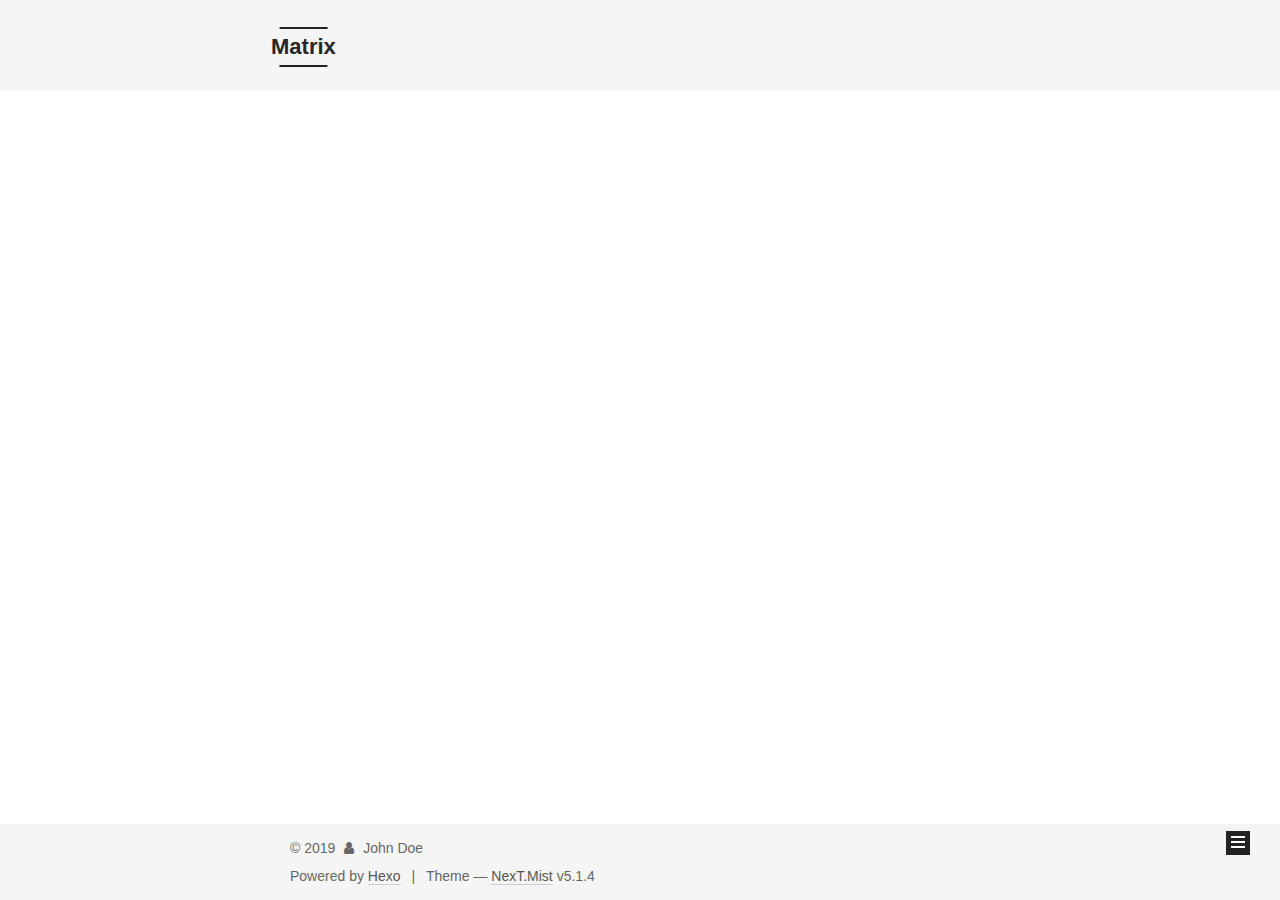
==== archives/index.html @ 1a1812d6 "Site updated: 2019-12-12 19:59:05" ====
<!DOCTYPE html>



  


<html class="theme-next mist use-motion" lang="en">
<head>
  <meta charset="UTF-8"/>
<meta http-equiv="X-UA-Compatible" content="IE=edge" />
<meta name="viewport" content="width=device-width, initial-scale=1, maximum-scale=1"/>
<meta name="theme-color" content="#222">









<meta http-equiv="Cache-Control" content="no-transform" />
<meta http-equiv="Cache-Control" content="no-siteapp" />
















  
  
  <link href="/lib/fancybox/source/jquery.fancybox.css?v=2.1.5" rel="stylesheet" type="text/css" />







<link href="/lib/font-awesome/css/font-awesome.min.css?v=4.6.2" rel="stylesheet" type="text/css" />

<link href="/css/main.css?v=5.1.4" rel="stylesheet" type="text/css" />


  <link rel="apple-touch-icon" sizes="180x180" href="/images/apple-touch-icon-next.png?v=5.1.4">


  <link rel="icon" type="image/png" sizes="32x32" href="/images/favicon-32x32-next.png?v=5.1.4">


  <link rel="icon" type="image/png" sizes="16x16" href="/images/favicon-16x16-next.png?v=5.1.4">


  <link rel="mask-icon" href="/images/logo.svg?v=5.1.4" color="#222">





  <meta name="keywords" content="Hexo, NexT" />










<meta property="og:type" content="website">
<meta property="og:title" content="Matrix">
<meta property="og:url" content="http:&#x2F;&#x2F;yoursite.com&#x2F;archives&#x2F;index.html">
<meta property="og:site_name" content="Matrix">
<meta property="article:author" content="John Doe">
<meta name="twitter:card" content="summary">



<script type="text/javascript" id="hexo.configurations">
  var NexT = window.NexT || {};
  var CONFIG = {
    root: '/',
    scheme: 'Mist',
    version: '5.1.4',
    sidebar: {"position":"left","display":"post","offset":12,"b2t":false,"scrollpercent":false,"onmobile":false},
    fancybox: true,
    tabs: true,
    motion: {"enable":true,"async":false,"transition":{"post_block":"fadeIn","post_header":"slideDownIn","post_body":"slideDownIn","coll_header":"slideLeftIn","sidebar":"slideUpIn"}},
    duoshuo: {
      userId: '0',
      author: 'Author'
    },
    algolia: {
      applicationID: '',
      apiKey: '',
      indexName: '',
      hits: {"per_page":10},
      labels: {"input_placeholder":"Search for Posts","hits_empty":"We didn't find any results for the search: ${query}","hits_stats":"${hits} results found in ${time} ms"}
    }
  };
</script>



  <link rel="canonical" href="http://yoursite.com/archives/"/>





  <title>Archive | Matrix</title>
  








<meta name="generator" content="Hexo 4.1.0"></head>

<body itemscope itemtype="http://schema.org/WebPage" lang="en">

  
  
    
  

  <div class="container sidebar-position-left page-archive">
    <div class="headband"></div>

    <header id="header" class="header" itemscope itemtype="http://schema.org/WPHeader">
      <div class="header-inner"><div class="site-brand-wrapper">
  <div class="site-meta ">
    

    <div class="custom-logo-site-title">
      <a href="/"  class="brand" rel="start">
        <span class="logo-line-before"><i></i></span>
        <span class="site-title">Matrix</span>
        <span class="logo-line-after"><i></i></span>
      </a>
    </div>
      
        <p class="site-subtitle"></p>
      
  </div>

  <div class="site-nav-toggle">
    <button>
      <span class="btn-bar"></span>
      <span class="btn-bar"></span>
      <span class="btn-bar"></span>
    </button>
  </div>
</div>

<nav class="site-nav">
  

  
    <ul id="menu" class="menu">
      
        
        <li class="menu-item menu-item-home">
          <a href="/%20" rel="section">
            
              <i class="menu-item-icon fa fa-fw fa-home"></i> <br />
            
            Home
          </a>
        </li>
      
        
        <li class="menu-item menu-item-archives">
          <a href="/archives/%20" rel="section">
            
              <i class="menu-item-icon fa fa-fw fa-archive"></i> <br />
            
            Archives
          </a>
        </li>
      

      
    </ul>
  

  
</nav>



 </div>
    </header>

    <main id="main" class="main">
      <div class="main-inner">
        <div class="content-wrap">
          <div id="content" class="content">
            

  
  
  
  <div class="post-block archive">
    <div id="posts" class="posts-collapse">
      <span class="archive-move-on"></span>

      <span class="archive-page-counter">
        
        
        
          
        
        Um..! 1 post. Keep on posting.
      </span>

      

        
        
        

        
          
          <div class="collection-title">
            <h1 class="archive-year" id="archive-year-2019">2019</h1>
          </div>
        
        

        

  <article class="post post-type-normal" itemscope itemtype="http://schema.org/Article">
    <header class="post-header">

      <h2 class="post-title">
        
            <a class="post-title-link" href="/2019/12/11/hello-world/" itemprop="url">
              
                <span itemprop="name">Hello World</span>
              
            </a>
        
      </h2>

      <div class="post-meta">
        <time class="post-time" itemprop="dateCreated"
              datetime="2019-12-11T21:10:09+08:00"
              content="2019-12-11" >
          12-11
        </time>
      </div>

    </header>
  </article>



      

    </div>
  </div>
  
  
  

  



          </div>
          


          

        </div>
        
          
  
  <div class="sidebar-toggle">
    <div class="sidebar-toggle-line-wrap">
      <span class="sidebar-toggle-line sidebar-toggle-line-first"></span>
      <span class="sidebar-toggle-line sidebar-toggle-line-middle"></span>
      <span class="sidebar-toggle-line sidebar-toggle-line-last"></span>
    </div>
  </div>

  <aside id="sidebar" class="sidebar">
    
    <div class="sidebar-inner">

      

      

      <section class="site-overview-wrap sidebar-panel sidebar-panel-active">
        <div class="site-overview">
          <div class="site-author motion-element" itemprop="author" itemscope itemtype="http://schema.org/Person">
            
              <p class="site-author-name" itemprop="name">John Doe</p>
              <p class="site-description motion-element" itemprop="description"></p>
          </div>

          <nav class="site-state motion-element">

            
              <div class="site-state-item site-state-posts">
              
                <a href="/archives/%20%7C%7C%20archive">
              
                  <span class="site-state-item-count">1</span>
                  <span class="site-state-item-name">posts</span>
                </a>
              </div>
            

            

            

          </nav>

          

          

          
          

          
          

          

        </div>
      </section>

      

      

    </div>
  </aside>


        
      </div>
    </main>

    <footer id="footer" class="footer">
      <div class="footer-inner">
        <div class="copyright">&copy; <span itemprop="copyrightYear">2019</span>
  <span class="with-love">
    <i class="fa fa-user"></i>
  </span>
  <span class="author" itemprop="copyrightHolder">John Doe</span>

  
</div>


  <div class="powered-by">Powered by <a class="theme-link" target="_blank" href="https://hexo.io">Hexo</a></div>



  <span class="post-meta-divider">|</span>



  <div class="theme-info">Theme &mdash; <a class="theme-link" target="_blank" href="https://github.com/iissnan/hexo-theme-next">NexT.Mist</a> v5.1.4</div>




        







        
      </div>
    </footer>

    
      <div class="back-to-top">
        <i class="fa fa-arrow-up"></i>
        
      </div>
    

    

  </div>

  

<script type="text/javascript">
  if (Object.prototype.toString.call(window.Promise) !== '[object Function]') {
    window.Promise = null;
  }
</script>









  












  
  
    <script type="text/javascript" src="/lib/jquery/index.js?v=2.1.3"></script>
  

  
  
    <script type="text/javascript" src="/lib/fastclick/lib/fastclick.min.js?v=1.0.6"></script>
  

  
  
    <script type="text/javascript" src="/lib/jquery_lazyload/jquery.lazyload.js?v=1.9.7"></script>
  

  
  
    <script type="text/javascript" src="/lib/velocity/velocity.min.js?v=1.2.1"></script>
  

  
  
    <script type="text/javascript" src="/lib/velocity/velocity.ui.min.js?v=1.2.1"></script>
  

  
  
    <script type="text/javascript" src="/lib/fancybox/source/jquery.fancybox.pack.js?v=2.1.5"></script>
  


  


  <script type="text/javascript" src="/js/src/utils.js?v=5.1.4"></script>

  <script type="text/javascript" src="/js/src/motion.js?v=5.1.4"></script>



  
  

  

  


  <script type="text/javascript" src="/js/src/bootstrap.js?v=5.1.4"></script>



  


  




	





  





  












  





  

  

  

  
  

  

  

  

</body>
</html>
---- css/main.css ----
/* normalize.css v3.0.2 | MIT License | git.io/normalize */
html {
  font-family: sans-serif; /* 1 */
  -ms-text-size-adjust: 100%; /* 2 */
  -webkit-text-size-adjust: 100%; /* 2 */
}
body {
  margin: 0;
}
article,
aside,
details,
figcaption,
figure,
footer,
header,
hgroup,
main,
menu,
nav,
section,
summary {
  display: block;
}
audio,
canvas,
progress,
video {
  display: inline-block; /* 1 */
  vertical-align: baseline; /* 2 */
}
audio:not([controls]) {
  display: none;
  height: 0;
}
[hidden],
template {
  display: none;
}
a {
  background-color: transparent;
}
a:active,
a:hover {
  outline: 0;
}
abbr[title] {
  border-bottom: 1px dotted;
}
b,
strong {
  font-weight: bold;
}
dfn {
  font-style: italic;
}
h1 {
  font-size: 2em;
  margin: 0.67em 0;
}
mark {
  background: #ff0;
  color: #000;
}
small {
  font-size: 80%;
}
sub,
sup {
  font-size: 75%;
  line-height: 0;
  position: relative;
  vertical-align: baseline;
}
sup {
  top: -0.5em;
}
sub {
  bottom: -0.25em;
}
img {
  border: 0;
}
svg:not(:root) {
  overflow: hidden;
}
figure {
  margin: 1em 40px;
}
hr {
  -moz-box-sizing: content-box;
  box-sizing: content-box;
  height: 0;
}
pre {
  overflow: auto;
}
code,
kbd,
pre,
samp {
  font-family: monospace, monospace;
  font-size: 1em;
}
button,
input,
optgroup,
select,
textarea {
  color: inherit; /* 1 */
  font: inherit; /* 2 */
  margin: 0; /* 3 */
}
button {
  overflow: visible;
}
button,
select {
  text-transform: none;
}
button,
html input[type="button"],
input[type="reset"],
input[type="submit"] {
  -webkit-appearance: button; /* 2 */
  cursor: pointer; /* 3 */
}
button[disabled],
html input[disabled] {
  cursor: default;
}
button::-moz-focus-inner,
input::-moz-focus-inner {
  border: 0;
  padding: 0;
}
input {
  line-height: normal;
}
input[type="checkbox"],
input[type="radio"] {
  box-sizing: border-box; /* 1 */
  padding: 0; /* 2 */
}
input[type="number"]::-webkit-inner-spin-button,
input[type="number"]::-webkit-outer-spin-button {
  height: auto;
}
input[type="search"] {
  -webkit-appearance: textfield; /* 1 */
  -moz-box-sizing: content-box;
  -webkit-box-sizing: content-box; /* 2 */
  box-sizing: content-box;
}
input[type="search"]::-webkit-search-cancel-button,
input[type="search"]::-webkit-search-decoration {
  -webkit-appearance: none;
}
fieldset {
  border: 1px solid #c0c0c0;
  margin: 0 2px;
  padding: 0.35em 0.625em 0.75em;
}
legend {
  border: 0; /* 1 */
  padding: 0; /* 2 */
}
textarea {
  overflow: auto;
}
optgroup {
  font-weight: bold;
}
table {
  border-collapse: collapse;
  border-spacing: 0;
}
td,
th {
  padding: 0;
}
::selection {
  background: #262a30;
  color: #fff;
}
body {
  position: relative;
  font-family: 'Lato', "PingFang SC", "Microsoft YaHei", sans-serif;
  font-size: 14px;
  line-height: 2;
  color: #555;
  background: #fff;
}
@media (max-width: 767px) {
  body {
    padding-right: 0 !important;
  }
}
@media (min-width: 768px) and (max-width: 991px) {
  body {
    padding-right: 0 !important;
  }
}
@media (min-width: 1600px) {
  body {
    font-size: 16px;
  }
}
h1,
h2,
h3,
h4,
h5,
h6 {
  margin: 0;
  padding: 0;
  font-weight: bold;
  line-height: 1.5;
  font-family: 'Lato', "PingFang SC", "Microsoft YaHei", sans-serif;
}
h2,
h3,
h4,
h5,
h6 {
  margin: 20px 0 15px;
}
h1 {
  font-size: 24px;
}
@media (max-width: 767px) {
  h1 {
    font-size: 20px;
  }
}
h2 {
  font-size: 22px;
}
@media (max-width: 767px) {
  h2 {
    font-size: 18px;
  }
}
h3 {
  font-size: 20px;
}
@media (max-width: 767px) {
  h3 {
    font-size: 16px;
  }
}
h4 {
  font-size: 18px;
}
@media (max-width: 767px) {
  h4 {
    font-size: 14px;
  }
}
h5 {
  font-size: 16px;
}
@media (max-width: 767px) {
  h5 {
    font-size: 12px;
  }
}
h6 {
  font-size: 14px;
}
@media (max-width: 767px) {
  h6 {
    font-size: 10px;
  }
}
p {
  margin: 0 0 20px 0;
}
a {
  color: #555;
  text-decoration: none;
  outline: none;
  border-bottom: 1px solid #999;
  word-wrap: break-word;
}
a:hover {
  color: #222;
  border-bottom-color: #222;
}
blockquote {
  margin: 0;
  padding: 0;
}
img {
  display: block;
  margin: auto;
  max-width: 100%;
  height: auto;
}
hr {
  margin: 40px 0;
  height: 3px;
  border: none;
  background-color: #ddd;
  background-image: repeating-linear-gradient(-45deg, #fff, #fff 4px, transparent 4px, transparent 8px);
}
blockquote {
  padding: 0 15px;
  color: #666;
  border-left: 4px solid #ddd;
}
blockquote cite::before {
  content: "-";
  padding: 0 5px;
}
dt {
  font-weight: 700;
}
dd {
  margin: 0;
  padding: 0;
}
kbd {
  border: 1px solid #ccc;
  border-radius: 0.2em;
  box-shadow: 0.1em 0.1em 0.2em rgba(0,0,0,0.1);
  background-color: #f9f9f9;
  font-family: inherit;
  background-image: -webkit-linear-gradient(top, #eee, #fff, #eee);
  padding: 0.1em 0.3em;
  white-space: nowrap;
}
.text-left {
  text-align: left;
}
.text-center {
  text-align: center;
}
.text-right {
  text-align: right;
}
.text-justify {
  text-align: justify;
}
.text-nowrap {
  white-space: nowrap;
}
.text-lowercase {
  text-transform: lowercase;
}
.text-uppercase {
  text-transform: uppercase;
}
.text-capitalize {
  text-transform: capitalize;
}
.center-block {
  display: block;
  margin-left: auto;
  margin-right: auto;
}
.clearfix:before,
.clearfix:after {
  content: " ";
  display: table;
}
.clearfix:after {
  clear: both;
}
.pullquote {
  width: 45%;
}
.pullquote.left {
  float: left;
  margin-left: 5px;
  margin-right: 10px;
}
.pullquote.right {
  float: right;
  margin-left: 10px;
  margin-right: 5px;
}
.affix.affix.affix {
  position: fixed;
}
.translation {
  margin-top: -20px;
  font-size: 14px;
  color: #999;
}
.scrollbar-measure {
  width: 100px;
  height: 100px;
  overflow: scroll;
  position: absolute;
  top: -9999px;
}
.use-motion .motion-element {
  opacity: 0;
}
table {
  margin: 20px 0;
  width: 100%;
  border-collapse: collapse;
  border-spacing: 0;
  border: 1px solid #ddd;
  font-size: 14px;
  table-layout: fixed;
  word-wrap: break-all;
}
table>tbody>tr:nth-of-type(odd) {
  background-color: #f9f9f9;
}
table>tbody>tr:hover {
  background-color: #f5f5f5;
}
caption,
th,
td {
  padding: 8px;
  text-align: left;
  vertical-align: middle;
  font-weight: normal;
}
th,
td {
  border-bottom: 3px solid #ddd;
  border-right: 1px solid #eee;
}
th {
  padding-bottom: 10px;
  font-weight: 700;
}
td {
  border-bottom-width: 1px;
}
html,
body {
  height: 100%;
}
.container {
  position: relative;
  min-height: 100%;
}
.header-inner {
  margin: 0 auto;
  padding: 100px 0 70px;
  width: 700px;
}
@media (min-width: 1600px) {
  .container .header-inner {
    width: 900px;
  }
}
.main {
  padding-bottom: 150px;
}
.main-inner {
  margin: 0 auto;
  width: 700px;
}
@media (min-width: 1600px) {
  .container .main-inner {
    width: 900px;
  }
}
.footer {
  position: absolute;
  left: 0;
  bottom: 0;
  width: 100%;
  min-height: 50px;
}
.footer-inner {
  box-sizing: border-box;
  margin: 20px auto;
  width: 700px;
}
@media (min-width: 1600px) {
  .container .footer-inner {
    width: 900px;
  }
}
pre,
.highlight {
  overflow: auto;
  margin: 20px 0;
  padding: 0;
  font-size: 13px;
  color: #4d4d4c;
  background: #f7f7f7;
  line-height: 1.6;
}
pre,
code {
  font-family: consolas, Menlo, "PingFang SC", "Microsoft YaHei", monospace;
}
code {
  padding: 2px 4px;
  word-wrap: break-word;
  color: #555;
  background: #eee;
  border-radius: 3px;
  font-size: 13px;
}
pre {
  padding: 10px;
}
pre code {
  padding: 0;
  color: #4d4d4c;
  background: none;
  text-shadow: none;
}
.highlight {
  border-radius: 1px;
}
.highlight pre {
  border: none;
  margin: 0;
  padding: 10px 0;
}
.highlight table {
  margin: 0;
  width: auto;
  border: none;
}
.highlight td {
  border: none;
  padding: 0;
}
.highlight figcaption {
  font-size: 1em;
  color: #4d4d4c;
  line-height: 1em;
  margin-bottom: 1em;
}
.highlight figcaption:before,
.highlight figcaption:after {
  content: " ";
  display: table;
}
.highlight figcaption:after {
  clear: both;
}
.highlight figcaption a {
  float: right;
  color: #4d4d4c;
}
.highlight figcaption a:hover {
  border-bottom-color: #4d4d4c;
}
.highlight .gutter pre {
  padding-left: 10px;
  padding-right: 10px;
  color: #869194;
  text-align: right;
  background-color: #eff2f3;
}
.highlight .code pre {
  width: 100%;
  padding-left: 10px;
  padding-right: 10px;
  background-color: #f7f7f7;
}
.highlight .line {
  height: 20px;
}
.gutter {
  -webkit-user-select: none;
  -moz-user-select: none;
  -ms-user-select: none;
  user-select: none;
}
.gist table {
  width: auto;
}
.gist table td {
  border: none;
}
pre .deletion {
  background: #fdd;
}
pre .addition {
  background: #dfd;
}
pre .meta {
  color: #8959a8;
}
pre .comment {
  color: #8e908c;
}
pre .variable,
pre .attribute,
pre .tag,
pre .regexp,
pre .ruby .constant,
pre .xml .tag .title,
pre .xml .pi,
pre .xml .doctype,
pre .html .doctype,
pre .css .id,
pre .css .class,
pre .css .pseudo {
  color: #c82829;
}
pre .number,
pre .preprocessor,
pre .built_in,
pre .literal,
pre .params,
pre .constant,
pre .command {
  color: #f5871f;
}
pre .ruby .class .title,
pre .css .rules .attribute,
pre .string,
pre .value,
pre .inheritance,
pre .header,
pre .ruby .symbol,
pre .xml .cdata,
pre .special,
pre .number,
pre .formula {
  color: #718c00;
}
pre .title,
pre .css .hexcolor {
  color: #3e999f;
}
pre .function,
pre .python .decorator,
pre .python .title,
pre .ruby .function .title,
pre .ruby .title .keyword,
pre .perl .sub,
pre .javascript .title,
pre .coffeescript .title {
  color: #4271ae;
}
pre .keyword,
pre .javascript .function {
  color: #8959a8;
}
.full-image.full-image.full-image.full-image {
  border: none;
  max-width: 100%;
  width: auto;
  margin: 20px auto 25px;
}
@media (min-width: 992px) {
  .full-image.full-image.full-image.full-image {
    max-width: none;
    width: 110%;
    margin: 25px -5%;
  }
}
.blockquote-center,
.page-home .post-type-quote blockquote,
.page-post-detail .post-type-quote blockquote {
  position: relative;
  margin: 40px 0;
  padding: 0;
  border-left: none;
  text-align: center;
}
.blockquote-center::before,
.page-home .post-type-quote blockquote::before,
.page-post-detail .post-type-quote blockquote::before,
.blockquote-center::after,
.page-home .post-type-quote blockquote::after,
.page-post-detail .post-type-quote blockquote::after {
  position: absolute;
  content: ' ';
  display: block;
  width: 100%;
  height: 24px;
  opacity: 0.2;
  background-repeat: no-repeat;
  background-position: 0 -6px;
  background-size: 22px 22px;
}
.blockquote-center::before,
.page-home .post-type-quote blockquote::before,
.page-post-detail .post-type-quote blockquote::before {
  top: -20px;
  background-image: url("../images/quote-l.svg");
  border-top: 1px solid #ccc;
}
.blockquote-center::after,
.page-home .post-type-quote blockquote::after,
.page-post-detail .post-type-quote blockquote::after {
  bottom: -20px;
  background-image: url("../images/quote-r.svg");
  border-bottom: 1px solid #ccc;
  background-position: 100% 8px;
}
.blockquote-center p,
.page-home .post-type-quote blockquote p,
.page-post-detail .post-type-quote blockquote p,
.blockquote-center div,
.page-home .post-type-quote blockquote div,
.page-post-detail .post-type-quote blockquote div {
  text-align: center;
}
.post .post-body .group-picture img {
  box-sizing: border-box;
  padding: 0 3px;
  border: none;
}
.post .group-picture-row {
  overflow: hidden;
  margin-top: 6px;
}
.post .group-picture-row:first-child {
  margin-top: 0;
}
.post .group-picture-column {
  float: left;
}
.page-post-detail .post-body .group-picture-column {
  float: none;
  margin-top: 10px;
  width: auto !important;
}
.page-post-detail .post-body .group-picture-column img {
  margin: 0 auto;
}
.page-archive .group-picture-container {
  overflow: hidden;
}
.page-archive .group-picture-row {
  float: left;
}
.page-archive .group-picture-row:first-child {
  margin-top: 6px;
}
.page-archive .group-picture-column {
  max-width: 150px;
  max-height: 150px;
}
.post-body .note {
  position: relative;
  padding: 15px;
  margin-bottom: 20px;
  border: 1px solid #eee;
  border-left-width: 5px;
  border-radius: 3px;
}
.post-body .note h2,
.post-body .note h3,
.post-body .note h4,
.post-body .note h5,
.post-body .note h6 {
  margin-top: 0;
  margin-bottom: 0;
  border-bottom: initial;
  padding-top: 0 !important;
}
.post-body .note p:first-child,
.post-body .note ul:first-child,
.post-body .note ol:first-child,
.post-body .note table:first-child,
.post-body .note pre:first-child,
.post-body .note blockquote:first-child {
  margin-top: 0;
}
.post-body .note p:last-child,
.post-body .note ul:last-child,
.post-body .note ol:last-child,
.post-body .note table:last-child,
.post-body .note pre:last-child,
.post-body .note blockquote:last-child {
  margin-bottom: 0;
}
.post-body .note.default {
  border-left-color: #777;
}
.post-body .note.default h2,
.post-body .note.default h3,
.post-body .note.default h4,
.post-body .note.default h5,
.post-body .note.default h6 {
  color: #777;
}
.post-body .note.primary {
  border-left-color: #6f42c1;
}
.post-body .note.primary h2,
.post-body .note.primary h3,
.post-body .note.primary h4,
.post-body .note.primary h5,
.post-body .note.primary h6 {
  color: #6f42c1;
}
.post-body .note.info {
  border-left-color: #428bca;
}
.post-body .note.info h2,
.post-body .note.info h3,
.post-body .note.info h4,
.post-body .note.info h5,
.post-body .note.info h6 {
  color: #428bca;
}
.post-body .note.success {
  border-left-color: #5cb85c;
}
.post-body .note.success h2,
.post-body .note.success h3,
.post-body .note.success h4,
.post-body .note.success h5,
.post-body .note.success h6 {
  color: #5cb85c;
}
.post-body .note.warning {
  border-left-color: #f0ad4e;
}
.post-body .note.warning h2,
.post-body .note.warning h3,
.post-body .note.warning h4,
.post-body .note.warning h5,
.post-body .note.warning h6 {
  color: #f0ad4e;
}
.post-body .note.danger {
  border-left-color: #d9534f;
}
.post-body .note.danger h2,
.post-body .note.danger h3,
.post-body .note.danger h4,
.post-body .note.danger h5,
.post-body .note.danger h6 {
  color: #d9534f;
}
.post-body .label {
  display: inline;
  padding: 0 2px;
  white-space: nowrap;
}
.post-body .label.default {
  background-color: #f0f0f0;
}
.post-body .label.primary {
  background-color: #efe6f7;
}
.post-body .label.info {
  background-color: #e5f2f8;
}
.post-body .label.success {
  background-color: #e7f4e9;
}
.post-body .label.warning {
  background-color: #fcf6e1;
}
.post-body .label.danger {
  background-color: #fae8eb;
}
.post-body .tabs {
  position: relative;
  display: block;
  margin-bottom: 20px;
  padding-top: 10px;
}
.post-body .tabs ul.nav-tabs {
  margin: 0;
  padding: 0;
  display: flex;
  margin-bottom: -1px;
}
@media (max-width: 413px) {
  .post-body .tabs ul.nav-tabs {
    display: block;
    margin-bottom: 5px;
  }
}
.post-body .tabs ul.nav-tabs li.tab {
  list-style-type: none !important;
  margin: 0 0.25em 0 0;
  border-top: 3px solid transparent;
  border-left: 1px solid transparent;
  border-right: 1px solid transparent;
}
@media (max-width: 413px) {
  .post-body .tabs ul.nav-tabs li.tab {
    margin: initial;
    border-top: 1px solid transparent;
    border-left: 3px solid transparent;
    border-right: 1px solid transparent;
    border-bottom: 1px solid transparent;
  }
}
.post-body .tabs ul.nav-tabs li.tab a {
  outline: 0;
  border-bottom: initial;
  display: block;
  line-height: 1.8em;
  padding: 0.25em 0.75em;
  transition-duration: 0.2s;
  transition-timing-function: ease-out;
  transition-delay: 0s;
}
.post-body .tabs ul.nav-tabs li.tab a i {
  width: 1.285714285714286em;
}
.post-body .tabs ul.nav-tabs li.tab.active {
  border-top: 3px solid #fc6423;
  border-left: 1px solid #ddd;
  border-right: 1px solid #ddd;
  background-color: #fff;
}
@media (max-width: 413px) {
  .post-body .tabs ul.nav-tabs li.tab.active {
    border-top: 1px solid #ddd;
    border-left: 3px solid #fc6423;
    border-right: 1px solid #ddd;
    border-bottom: 1px solid #ddd;
  }
}
.post-body .tabs ul.nav-tabs li.tab.active a {
  cursor: default;
  color: #555;
}
.post-body .tabs .tab-content {
  background-color: #fff;
}
.post-body .tabs .tab-content .tab-pane {
  border: 1px solid #ddd;
  padding: 20px 20px 0 20px;
}
.post-body .tabs .tab-content .tab-pane:not(.active) {
  display: none !important;
}
.post-body .tabs .tab-content .tab-pane.active {
  display: block !important;
}
.btn {
  display: inline-block;
  padding: 0 20px;
  font-size: 14px;
  color: #555;
  background: transparent;
  border: 2px solid #222;
  text-decoration: none;
  border-radius: 0;
  transition-property: background-color;
  transition-duration: 0.2s;
  transition-timing-function: ease-in-out;
  transition-delay: 0s;
  line-height: 2;
}
.btn:hover {
  border-color: #222;
  color: #222;
  background: #fff;
}
.btn +.btn {
  margin: 0 0 8px 8px;
}
.btn .fa-fw {
  width: 1.285714285714286em;
  text-align: left;
}
.btn-bar {
  display: block;
  width: 22px;
  height: 2px;
  background: #555;
  border-radius: 1px;
}
.btn-bar+.btn-bar {
  margin-top: 4px;
}
.pagination {
  margin: 120px 0 40px;
  text-align: center;
  border-top: 1px solid #eee;
}
.page-number-basic,
.pagination .prev,
.pagination .next,
.pagination .page-number,
.pagination .space {
  display: inline-block;
  position: relative;
  top: -1px;
  margin: 0 10px;
  padding: 0 11px;
}
@media (max-width: 767px) {
  .page-number-basic,
  .pagination .prev,
  .pagination .next,
  .pagination .page-number,
  .pagination .space {
    margin: 0 5px;
  }
}
.pagination .prev,
.pagination .next,
.pagination .page-number {
  border-bottom: 0;
  border-top: 1px solid #eee;
  transition-property: border-color;
  transition-duration: 0.2s;
  transition-timing-function: ease-in-out;
  transition-delay: 0s;
}
.pagination .prev:hover,
.pagination .next:hover,
.pagination .page-number:hover {
  border-top-color: #222;
}
.pagination .space {
  padding: 0;
  margin: 0;
}
.pagination .prev {
  margin-left: 0;
}
.pagination .next {
  margin-right: 0;
}
.pagination .page-number.current {
  color: #fff;
  background: #ccc;
  border-top-color: #ccc;
}
@media (max-width: 767px) {
  .pagination {
    border-top: none;
  }
  .pagination .prev,
  .pagination .next,
  .pagination .page-number {
    margin-bottom: 10px;
    border-top: 0;
    border-bottom: 1px solid #eee;
    padding: 0 10px;
  }
  .pagination .prev:hover,
  .pagination .next:hover,
  .pagination .page-number:hover {
    border-bottom-color: #222;
  }
}
.comments {
  margin: 60px 20px 0;
}
.tag-cloud {
  text-align: center;
}
.tag-cloud a {
  display: inline-block;
  margin: 10px;
}
.back-to-top {
  box-sizing: border-box;
  position: fixed;
  bottom: -100px;
  right: 30px;
  z-index: 1050;
  padding: 0 6px;
  width: 24px;
  background: #222;
  font-size: 12px;
  opacity: 1;
  color: #fff;
  cursor: pointer;
  text-align: center;
  -webkit-transform: translateZ(0);
  transition-property: bottom;
  transition-duration: 0.2s;
  transition-timing-function: ease-in-out;
  transition-delay: 0s;
}
@media (min-width: 768px) and (max-width: 991px) {
  .back-to-top {
    display: none !important;
  }
}
@media (max-width: 767px) {
  .back-to-top {
    display: none !important;
  }
}
.back-to-top.back-to-top-on {
  bottom: 19px;
}
.header {
  background: transparent;
}
.header-inner {
  position: relative;
}
.headband {
  height: 3px;
  background: #222;
}
.site-meta {
  margin: 0;
  text-align: left;
}
@media (max-width: 767px) {
  .site-meta {
    text-align: center;
  }
}
.brand {
  position: relative;
  display: inline-block;
  padding: 0 40px;
  color: #222;
  background: #222;
  border-bottom: none;
}
.brand:hover {
  color: #222;
}
.logo {
  display: inline-block;
  margin-right: 5px;
  line-height: 36px;
  vertical-align: top;
}
.site-title {
  display: inline-block;
  vertical-align: top;
  line-height: 36px;
  font-size: 20px;
  font-weight: normal;
  font-family: 'Lato', "PingFang SC", "Microsoft YaHei", sans-serif;
}
.site-subtitle {
  margin-top: 10px;
  font-size: 13px;
  color: #999;
}
.use-motion .brand {
  opacity: 0;
}
.use-motion .logo,
.use-motion .site-title,
.use-motion .site-subtitle {
  opacity: 0;
  position: relative;
  top: -10px;
}
.site-nav-toggle {
  display: none;
  position: absolute;
  top: 10px;
  left: 10px;
}
@media (max-width: 767px) {
  .site-nav-toggle {
    display: block;
  }
}
.site-nav-toggle button {
  margin-top: 2px;
  padding: 9px 10px;
  background: transparent;
  border: none;
}
@media (max-width: 767px) {
  .site-nav {
    display: none;
    margin: 0 -10px;
    padding: 0 10px;
    clear: both;
    border-top: 1px solid #ddd;
  }
}
@media (min-width: 768px) and (max-width: 991px) {
  .site-nav {
    display: block !important;
  }
}
@media (min-width: 992px) {
  .site-nav {
    display: block !important;
  }
}
.menu {
  margin-top: 20px;
  padding-left: 0;
  text-align: center;
}
.menu .menu-item {
  display: inline-block;
  margin: 0 10px;
  list-style: none;
}
@media screen and (max-width: 767px) {
  .menu .menu-item {
    margin-top: 10px;
  }
}
.menu .menu-item a {
  display: block;
  font-size: 13px;
  line-height: inherit;
  border-bottom: 1px solid transparent;
  transition-property: border-color;
  transition-duration: 0.2s;
  transition-timing-function: ease-in-out;
  transition-delay: 0s;
}
.menu .menu-item a:hover {
  border-bottom-color: #222;
}
.menu .menu-item .fa {
  margin-right: 5px;
}
.use-motion .menu-item {
  opacity: 0;
}
.post-body {
  font-family: 'Lato', "PingFang SC", "Microsoft YaHei", sans-serif;
}
@media (max-width: 767px) {
  .post-body {
    word-break: break-word;
  }
}
.post-body .fancybox img {
  display: block !important;
  margin: 0 auto;
  cursor: pointer;
  cursor: zoom-in;
  cursor: -webkit-zoom-in;
}
.post-body .image-caption,
.post-body .figure .caption {
  margin: -20px auto 15px;
  text-align: center;
  font-size: 14px;
  color: #999;
  font-weight: bold;
  line-height: 1;
}
.post-sticky-flag {
  display: inline-block;
  font-size: 16px;
  -ms-transform: rotate(30deg);
  -webkit-transform: rotate(30deg);
  -moz-transform: rotate(30deg);
  -ms-transform: rotate(30deg);
  -o-transform: rotate(30deg);
  transform: rotate(30deg);
}
.use-motion .post-block,
.use-motion .pagination,
.use-motion .comments {
  opacity: 0;
}
.use-motion .post-header {
  opacity: 0;
}
.use-motion .post-body {
  opacity: 0;
}
.use-motion .collection-title {
  opacity: 0;
}
.posts-expand {
  padding-top: 40px;
}
@media (max-width: 767px) {
  .posts-expand {
    margin: 0 20px;
  }
  .post-body pre .gutter pre {
    padding-right: 10px;
  }
  .post-body .highlight {
    margin-left: 0px;
    margin-right: 0px;
    padding: 0;
  }
  .post-body .highlight .gutter pre {
    padding-right: 10px;
  }
}
@media (min-width: 992px) {
  .posts-expand .post-body {
    text-align: justify;
  }
}
.posts-expand .post-body h2,
.posts-expand .post-body h3,
.posts-expand .post-body h4,
.posts-expand .post-body h5,
.posts-expand .post-body h6 {
  padding-top: 10px;
}
.posts-expand .post-body h2 .header-anchor,
.posts-expand .post-body h3 .header-anchor,
.posts-expand .post-body h4 .header-anchor,
.posts-expand .post-body h5 .header-anchor,
.posts-expand .post-body h6 .header-anchor {
  float: right;
  margin-left: 10px;
  color: #ccc;
  border-bottom-style: none;
  visibility: hidden;
}
.posts-expand .post-body h2 .header-anchor:hover,
.posts-expand .post-body h3 .header-anchor:hover,
.posts-expand .post-body h4 .header-anchor:hover,
.posts-expand .post-body h5 .header-anchor:hover,
.posts-expand .post-body h6 .header-anchor:hover {
  color: inherit;
}
.posts-expand .post-body h2:hover .header-anchor,
.posts-expand .post-body h3:hover .header-anchor,
.posts-expand .post-body h4:hover .header-anchor,
.posts-expand .post-body h5:hover .header-anchor,
.posts-expand .post-body h6:hover .header-anchor {
  visibility: visible;
}
.posts-expand .post-body ul li {
  list-style: circle;
}
.posts-expand .post-body img {
  box-sizing: border-box;
  margin: auto;
  padding: 3px;
  border: 1px solid #ddd;
}
.posts-expand .post-body .fancybox img {
  margin: 0 auto 25px;
}
@media (max-width: 767px) {
  .posts-collapse {
    margin: 0 20px;
  }
  .posts-collapse .post-title,
  .posts-collapse .post-meta {
    display: block;
    width: auto;
    text-align: left;
  }
}
.posts-collapse {
  position: relative;
  z-index: 1010;
  margin-left: 0;
}
.posts-collapse::after {
  content: " ";
  position: absolute;
  top: 20px;
  left: 0;
  margin-left: -2px;
  width: 4px;
  height: 100%;
  background: #f5f5f5;
  z-index: -1;
}
@media (max-width: 767px) {
  .posts-collapse {
    margin: 0 20px;
  }
}
.posts-collapse .collection-title {
  position: relative;
  margin: 60px 0;
}
.posts-collapse .collection-title h1,
.posts-collapse .collection-title h2 {
  margin-left: 20px;
}
.posts-collapse .collection-title small {
  color: #bbb;
  margin-left: 5px;
}
.posts-collapse .collection-title::before {
  content: " ";
  position: absolute;
  left: 0;
  top: 50%;
  margin-left: -4px;
  margin-top: -4px;
  width: 8px;
  height: 8px;
  background: #bbb;
  border-radius: 50%;
}
.posts-collapse .post {
  margin: 30px 0;
}
.posts-collapse .post-header {
  position: relative;
  transition-duration: 0.2s;
  transition-timing-function: ease-in-out;
  transition-delay: 0s;
  transition-property: border;
  border-bottom: 1px dashed #ccc;
}
.posts-collapse .post-header::before {
  content: " ";
  position: absolute;
  left: 0;
  top: 12px;
  width: 6px;
  height: 6px;
  margin-left: -4px;
  background: #bbb;
  border-radius: 50%;
  border: 1px solid #fff;
  transition-duration: 0.2s;
  transition-timing-function: ease-in-out;
  transition-delay: 0s;
  transition-property: background;
}
.posts-collapse .post-header:hover {
  border-bottom-color: #666;
}
.posts-collapse .post-header:hover::before {
  background: #222;
}
.posts-collapse .post-meta {
  position: absolute;
  font-size: 12px;
  left: 20px;
  top: 5px;
}
.posts-collapse .post-comments-count {
  display: none;
}
.posts-collapse .post-title {
  margin-left: 60px;
  font-size: 16px;
  font-weight: normal;
  line-height: inherit;
}
.posts-collapse .post-title::after {
  margin-left: 3px;
  opacity: 0.6;
}
.posts-collapse .post-title a {
  color: #666;
  border-bottom: none;
}
.page-home .post-type-quote .post-header,
.page-post-detail .post-type-quote .post-header,
.page-home .post-type-quote .post-tags,
.page-post-detail .post-type-quote .post-tags {
  display: none;
}
.posts-expand .post-title {
  text-align: center;
  word-break: break-word;
  font-weight: 400;
}
.posts-expand .post-title-link {
  display: inline-block;
  position: relative;
  color: #555;
  border-bottom: none;
  line-height: 1.2;
  vertical-align: top;
}
.posts-expand .post-title-link::before {
  content: "";
  position: absolute;
  width: 100%;
  height: 2px;
  bottom: 0;
  left: 0;
  background-color: #000;
  visibility: hidden;
  -webkit-transform: scaleX(0);
  -moz-transform: scaleX(0);
  -ms-transform: scaleX(0);
  -o-transform: scaleX(0);
  transform: scaleX(0);
  transition-duration: 0.2s;
  transition-timing-function: ease-in-out;
  transition-delay: 0s;
}
.posts-expand .post-title-link:hover::before {
  visibility: visible;
  -webkit-transform: scaleX(1);
  -moz-transform: scaleX(1);
  -ms-transform: scaleX(1);
  -o-transform: scaleX(1);
  transform: scaleX(1);
}
.posts-expand .post-title-link .fa {
  font-size: 16px;
}
.posts-expand .post-meta {
  margin: 3px 0 60px 0;
  color: #999;
  font-family: 'Lato', "PingFang SC", "Microsoft YaHei", sans-serif;
  font-size: 12px;
  text-align: center;
}
.posts-expand .post-meta .post-category-list {
  display: inline-block;
  margin: 0;
  padding: 3px;
}
.posts-expand .post-meta .post-category-list-link {
  color: #999;
}
.posts-expand .post-meta .post-description {
  font-size: 14px;
  margin-top: 2px;
}
.post-meta-divider {
  margin: 0 0.5em;
}
.post-meta-item-icon {
  margin-right: 3px;
}
@media (min-width: 768px) and (max-width: 991px) {
  .post-meta-item-icon {
    display: inline-block;
  }
}
@media (max-width: 767px) {
  .post-meta-item-icon {
    display: inline-block;
  }
}
@media (min-width: 768px) and (max-width: 991px) {
  .post-meta-item-text {
    display: none;
  }
}
@media (max-width: 767px) {
  .post-meta-item-text {
    display: none;
  }
}
@media (max-width: 767px) {
  .posts-expand .post-comments-count {
    display: none;
  }
}
.post-button {
  margin-top: 40px;
}
.posts-expand .post-tags {
  margin-top: 40px;
  text-align: center;
}
.posts-expand .post-tags a {
  display: inline-block;
  margin-right: 10px;
  font-size: 13px;
}
.post-nav {
  display: table;
  margin-top: 15px;
  width: 100%;
  border-top: 1px solid #eee;
}
.post-nav-divider {
  display: table-cell;
  width: 10%;
}
.post-nav-item {
  display: table-cell;
  padding: 10px 0 0 0;
  width: 45%;
  vertical-align: top;
}
.post-nav-item a {
  position: relative;
  display: block;
  line-height: 25px;
  font-size: 14px;
  color: #555;
  border-bottom: none;
}
.post-nav-item a:hover {
  color: #222;
  border-bottom: none;
}
.post-nav-item a:active {
  top: 2px;
}
.post-nav-item .fa {
  position: absolute;
  top: 8px;
  left: 0;
  font-size: 12px;
}
.post-nav-next a {
  padding-left: 15px;
}
.post-nav-prev {
  text-align: right;
}
.post-nav-prev a {
  padding-right: 15px;
}
.post-nav-prev .fa {
  right: 0;
  left: auto;
}
.posts-expand .post-eof {
  display: block;
  margin: 80px auto 60px;
  width: 8%;
  height: 1px;
  background: #ccc;
  text-align: center;
}
.post:last-child .post-eof.post-eof.post-eof {
  display: none;
}
.post-gallery {
  display: table;
  table-layout: fixed;
  width: 100%;
  border-collapse: separate;
}
.post-gallery-row {
  display: table-row;
}
.post-gallery .post-gallery-img {
  display: table-cell;
  text-align: center;
  vertical-align: middle;
  border: none;
}
.post-gallery .post-gallery-img img {
  max-width: 100%;
  max-height: 100%;
  border: none;
}
.fancybox-close,
.fancybox-close:hover {
  border: none;
}
.rtl.post-body p,
.rtl.post-body a,
.rtl.post-body h1,
.rtl.post-body h2,
.rtl.post-body h3,
.rtl.post-body h4,
.rtl.post-body h5,
.rtl.post-body h6,
.rtl.post-body li,
.rtl.post-body ul,
.rtl.post-body ol {
  direction: rtl;
  font-family: UKIJ Ekran;
}
.rtl.post-title {
  font-family: UKIJ Ekran;
}
.sidebar {
  position: fixed;
  right: 0;
  top: 0;
  bottom: 0;
  width: 0;
  z-index: 1040;
  box-shadow: inset 0 2px 6px #000;
  background: #222;
  -webkit-transform: translateZ(0);
}
.sidebar a {
  color: #999;
  border-bottom-color: #555;
}
.sidebar a:hover {
  color: #eee;
}
@media (min-width: 768px) and (max-width: 991px) {
  .sidebar {
    display: none !important;
  }
}
@media (max-width: 767px) {
  .sidebar {
    display: none !important;
  }
}
.sidebar-inner {
  position: relative;
  padding: 20px 10px;
  color: #999;
  text-align: center;
}
.site-overview-wrap {
  overflow: hidden;
}
.site-overview {
  overflow-y: auto;
  overflow-x: hidden;
}
.sidebar-toggle {
  position: fixed;
  right: 30px;
  bottom: 45px;
  width: 14px;
  height: 14px;
  padding: 5px;
  background: #222;
  line-height: 0;
  z-index: 1050;
  cursor: pointer;
  -webkit-transform: translateZ(0);
}
@media (min-width: 768px) and (max-width: 991px) {
  .sidebar-toggle {
    display: none !important;
  }
}
@media (max-width: 767px) {
  .sidebar-toggle {
    display: none !important;
  }
}
.sidebar-toggle-line {
  position: relative;
  display: inline-block;
  vertical-align: top;
  height: 2px;
  width: 100%;
  background: #fff;
  margin-top: 3px;
}
.sidebar-toggle-line:first-child {
  margin-top: 0;
}
.site-author-image {
  display: block;
  margin: 0 auto;
  padding: 2px;
  max-width: 96px;
  height: auto;
  border: 2px solid #333;
}
.site-author-name {
  margin: 5px 0 0;
  text-align: center;
  color: #f5f5f5;
  font-weight: normal;
}
.site-description {
  margin-top: 5px;
  text-align: center;
  font-size: 14px;
  color: #999;
}
.site-state {
  overflow: hidden;
  line-height: 1.4;
  white-space: nowrap;
  text-align: center;
}
.site-state-item {
  display: inline-block;
  padding: 0 15px;
  border-left: 1px solid #333;
}
.site-state-item:first-child {
  border-left: none;
}
.site-state-item a {
  border-bottom: none;
}
.site-state-item-count {
  display: block;
  text-align: center;
  color: inherit;
  font-weight: 600;
  font-size: 18px;
}
.site-state-item-name {
  font-size: 13px;
  color: inherit;
}
.feed-link {
  margin-top: 20px;
}
.feed-link a {
  display: inline-block;
  padding: 0 15px;
  color: #fc6423;
  border: 1px solid #fc6423;
  border-radius: 4px;
}
.feed-link a i {
  color: #fc6423;
  font-size: 14px;
}
.feed-link a:hover {
  color: #fff;
  background: #fc6423;
}
.feed-link a:hover i {
  color: #fff;
}
.links-of-author {
  margin-top: 20px;
}
.links-of-author a {
  display: inline-block;
  vertical-align: middle;
  margin-right: 10px;
  margin-bottom: 10px;
  border-bottom-color: #555;
  font-size: 13px;
}
.links-of-author a:before {
  display: inline-block;
  vertical-align: middle;
  margin-right: 3px;
  content: " ";
  width: 4px;
  height: 4px;
  border-radius: 50%;
  background: #a152ff;
}
.links-of-blogroll {
  font-size: 13px;
}
.links-of-blogroll-title {
  margin-top: 20px;
  font-size: 14px;
  font-weight: 600;
}
.links-of-blogroll-list {
  margin: 0;
  padding: 0;
  list-style: none;
}
.links-of-blogroll-item {
  padding: 2px 10px;
}
.links-of-blogroll-item a {
  max-width: 280px;
  box-sizing: border-box;
  display: inline-block;
  overflow: hidden;
  white-space: nowrap;
  text-overflow: ellipsis;
}
.sidebar-nav {
  margin: 0 0 20px;
  padding-left: 0;
}
.sidebar-nav li {
  display: inline-block;
  cursor: pointer;
  border-bottom: 1px solid transparent;
  font-size: 14px;
  color: #555;
}
.sidebar-nav li:hover {
  color: #f5f5f5;
}
.page-post-detail .sidebar-nav-toc {
  padding: 0 5px;
}
.page-post-detail .sidebar-nav-overview {
  margin-left: 10px;
}
.sidebar-nav .sidebar-nav-active {
  color: #87daff;
  border-bottom-color: #87daff;
}
.sidebar-nav .sidebar-nav-active:hover {
  color: #87daff;
}
.sidebar-panel {
  display: none;
}
.sidebar-panel-active {
  display: block;
}
.post-toc-empty {
  font-size: 14px;
  color: #666;
}
.post-toc-wrap {
  overflow: hidden;
}
.post-toc {
  overflow: auto;
}
.post-toc ol {
  margin: 0;
  padding: 0 2px 5px 10px;
  text-align: left;
  list-style: none;
  font-size: 14px;
}
.post-toc ol > ol {
  padding-left: 0;
}
.post-toc ol a {
  transition-duration: 0.2s;
  transition-timing-function: ease-in-out;
  transition-delay: 0s;
  transition-property: all;
  color: #999;
  border-bottom-color: #555;
}
.post-toc ol a:hover {
  color: #ccc;
  border-bottom-color: #ccc;
}
.post-toc .nav-item {
  overflow: hidden;
  text-overflow: ellipsis;
  text-align: justify;
  white-space: nowrap;
  line-height: 1.8;
}
.post-toc .nav .nav-child {
  display: none;
}
.post-toc .nav .active > .nav-child {
  display: block;
}
.post-toc .nav .active-current > .nav-child {
  display: block;
}
.post-toc .nav .active-current > .nav-child > .nav-item {
  display: block;
}
.post-toc .nav .active > a {
  color: #87daff;
  border-bottom-color: #87daff;
}
.post-toc .nav .active-current > a {
  color: #87daff;
}
.post-toc .nav .active-current > a:hover {
  color: #87daff;
}
.footer {
  font-size: 14px;
  color: #999;
}
.footer img {
  border: none;
}
.footer-inner {
  text-align: center;
}
.with-love {
  display: inline-block;
  margin: 0 5px;
}
.powered-by,
.theme-info {
  display: inline-block;
}
.cc-license {
  margin-top: 10px;
  text-align: center;
}
.cc-license .cc-opacity {
  opacity: 0.7;
  border-bottom: none;
}
.cc-license .cc-opacity:hover {
  opacity: 0.9;
}
.cc-license img {
  display: inline-block;
}
.theme-next #ds-thread #ds-reset {
  color: #555;
}
.theme-next #ds-thread #ds-reset .ds-replybox {
  margin-bottom: 30px;
}
.theme-next #ds-thread #ds-reset .ds-replybox .ds-avatar,
.theme-next #ds-reset .ds-avatar img {
  box-shadow: none;
}
.theme-next #ds-thread #ds-reset .ds-textarea-wrapper {
  border-color: #c7d4e1;
  background: none;
  border-top-right-radius: 3px;
  border-top-left-radius: 3px;
}
.theme-next #ds-thread #ds-reset .ds-textarea-wrapper textarea {
  height: 60px;
}
.theme-next #ds-reset .ds-rounded-top {
  border-radius: 0;
}
.theme-next #ds-thread #ds-reset .ds-post-toolbar {
  box-sizing: border-box;
  border: 1px solid #c7d4e1;
  background: #f6f8fa;
}
.theme-next #ds-thread #ds-reset .ds-post-options {
  height: 40px;
  border: none;
  background: none;
}
.theme-next #ds-thread #ds-reset .ds-toolbar-buttons {
  top: 11px;
}
.theme-next #ds-thread #ds-reset .ds-sync {
  top: 5px;
}
.theme-next #ds-thread #ds-reset .ds-post-button {
  top: 4px;
  right: 5px;
  width: 90px;
  height: 30px;
  border: 1px solid #c5ced7;
  border-radius: 3px;
  background-image: linear-gradient(#fbfbfc, #f5f7f9);
  color: #60676d;
}
.theme-next #ds-thread #ds-reset .ds-post-button:hover {
  background-position: 0 -30px;
  color: #60676d;
}
.theme-next #ds-thread #ds-reset .ds-comments-info {
  padding: 10px 0;
}
.theme-next #ds-thread #ds-reset .ds-sort {
  display: none;
}
.theme-next #ds-thread #ds-reset li.ds-tab a.ds-current {
  border: none;
  background: #f6f8fa;
  color: #60676d;
}
.theme-next #ds-thread #ds-reset li.ds-tab a.ds-current:hover {
  background-color: #e9f0f7;
  color: #60676d;
}
.theme-next #ds-thread #ds-reset li.ds-tab a {
  border-radius: 2px;
  padding: 5px;
}
.theme-next #ds-thread #ds-reset .ds-login-buttons p {
  color: #999;
  line-height: 36px;
}
.theme-next #ds-thread #ds-reset .ds-login-buttons .ds-service-list li {
  height: 28px;
}
.theme-next #ds-thread #ds-reset .ds-service-list a {
  background: none;
  padding: 5px;
  border: 1px solid;
  border-radius: 3px;
  text-align: center;
}
.theme-next #ds-thread #ds-reset .ds-service-list a:hover {
  color: #fff;
  background: #666;
}
.theme-next #ds-thread #ds-reset .ds-service-list .ds-weibo {
  color: #fc9b00;
  border-color: #fc9b00;
}
.theme-next #ds-thread #ds-reset .ds-service-list .ds-weibo:hover {
  background: #fc9b00;
}
.theme-next #ds-thread #ds-reset .ds-service-list .ds-qq {
  color: #60a3ec;
  border-color: #60a3ec;
}
.theme-next #ds-thread #ds-reset .ds-service-list .ds-qq:hover {
  background: #60a3ec;
}
.theme-next #ds-thread #ds-reset .ds-service-list .ds-renren {
  color: #2e7ac4;
  border-color: #2e7ac4;
}
.theme-next #ds-thread #ds-reset .ds-service-list .ds-renren:hover {
  background: #2e7ac4;
}
.theme-next #ds-thread #ds-reset .ds-service-list .ds-douban {
  color: #37994c;
  border-color: #37994c;
}
.theme-next #ds-thread #ds-reset .ds-service-list .ds-douban:hover {
  background: #37994c;
}
.theme-next #ds-thread #ds-reset .ds-service-list .ds-kaixin {
  color: #fef20d;
  border-color: #fef20d;
}
.theme-next #ds-thread #ds-reset .ds-service-list .ds-kaixin:hover {
  background: #fef20d;
}
.theme-next #ds-thread #ds-reset .ds-service-list .ds-netease {
  color: #f00;
  border-color: #f00;
}
.theme-next #ds-thread #ds-reset .ds-service-list .ds-netease:hover {
  background: #f00;
}
.theme-next #ds-thread #ds-reset .ds-service-list .ds-sohu {
  color: #ffcb05;
  border-color: #ffcb05;
}
.theme-next #ds-thread #ds-reset .ds-service-list .ds-sohu:hover {
  background: #ffcb05;
}
.theme-next #ds-thread #ds-reset .ds-service-list .ds-baidu {
  color: #2831e0;
  border-color: #2831e0;
}
.theme-next #ds-thread #ds-reset .ds-service-list .ds-baidu:hover {
  background: #2831e0;
}
.theme-next #ds-thread #ds-reset .ds-service-list .ds-google {
  color: #166bec;
  border-color: #166bec;
}
.theme-next #ds-thread #ds-reset .ds-service-list .ds-google:hover {
  background: #166bec;
}
.theme-next #ds-thread #ds-reset .ds-service-list .ds-weixin {
  color: #00ce0d;
  border-color: #00ce0d;
}
.theme-next #ds-thread #ds-reset .ds-service-list .ds-weixin:hover {
  background: #00ce0d;
}
.theme-next #ds-thread #ds-reset .ds-service-list .ds-more-services {
  border: none;
}
.theme-next #ds-thread #ds-reset .ds-service-list .ds-more-services:hover {
  background: none;
}
.theme-next #ds-reset .duoshuo-ua-admin {
  display: inline-block;
  color: #f00;
}
.theme-next #ds-reset .duoshuo-ua-platform,
.theme-next #ds-reset .duoshuo-ua-browser {
  color: #ccc;
}
.theme-next #ds-reset .duoshuo-ua-platform .fa,
.theme-next #ds-reset .duoshuo-ua-browser .fa {
  display: inline-block;
  margin-right: 3px;
}
.theme-next #ds-reset .duoshuo-ua-separator {
  display: inline-block;
  margin-left: 5px;
}
.theme-next .this_ua {
  background-color: #ccc !important;
  border-radius: 4px;
  padding: 0 5px !important;
  margin: 1px 1px !important;
  border: 1px solid #bbb !important;
  color: #fff;
  display: inline-block !important;
}
.theme-next .this_ua.admin {
  background-color: #d9534f !important;
  border-color: #d9534f !important;
}
.theme-next .this_ua.platform.iOS,
.theme-next .this_ua.platform.Mac,
.theme-next .this_ua.platform.Windows {
  background-color: #39b3d7 !important;
  border-color: #46b8da !important;
}
.theme-next .this_ua.platform.Linux {
  background-color: #3a3a3a !important;
  border-color: #1f1f1f !important;
}
.theme-next .this_ua.platform.Android {
  background-color: #00c47d !important;
  border-color: #01b171 !important;
}
.theme-next .this_ua.browser.Mobile,
.theme-next .this_ua.browser.Chrome {
  background-color: #5cb85c !important;
  border-color: #4cae4c !important;
}
.theme-next .this_ua.browser.Firefox {
  background-color: #f0ad4e !important;
  border-color: #eea236 !important;
}
.theme-next .this_ua.browser.Maxthon,
.theme-next .this_ua.browser.IE {
  background-color: #428bca !important;
  border-color: #357ebd !important;
}
.theme-next .this_ua.browser.baidu,
.theme-next .this_ua.browser.UCBrowser,
.theme-next .this_ua.browser.Opera {
  background-color: #d9534f !important;
  border-color: #d43f3a !important;
}
.theme-next .this_ua.browser.Android,
.theme-next .this_ua.browser.QQBrowser {
  background-color: #78ace9 !important;
  border-color: #4cae4c !important;
}
.post-spread {
  margin-top: 20px;
  text-align: center;
}
.jiathis_style {
  display: inline-block;
}
.jiathis_style a {
  border: none;
}
.fa {
  font-family: FontAwesome !important;
}
.post-spread {
  margin-top: 20px;
  text-align: center;
}
.bdshare-slide-button-box a {
  border: none;
}
.bdsharebuttonbox {
  display: inline-block;
}
.bdsharebuttonbox a {
  border: none;
}
.local-search-pop-overlay {
  position: fixed;
  width: 100%;
  height: 100%;
  top: 0;
  left: 0;
  z-index: 2080;
  background-color: rgba(0,0,0,0.3);
}
.local-search-popup {
  display: none;
  position: fixed;
  top: 10%;
  left: 50%;
  margin-left: -350px;
  width: 700px;
  height: 80%;
  padding: 0;
  background: #fff;
  color: #333;
  z-index: 9999;
  border-radius: 5px;
}
@media (max-width: 767px) {
  .local-search-popup {
    padding: 0;
    top: 0;
    left: 0;
    margin: 0;
    width: 100%;
    height: 100%;
    border-radius: 0;
  }
}
.local-search-popup ul.search-result-list {
  padding: 0;
  margin: 0 5px;
}
.local-search-popup p.search-result {
  border-bottom: 1px dashed #ccc;
  padding: 5px 0;
}
.local-search-popup a.search-result-title {
  font-weight: bold;
  font-size: 16px;
}
.local-search-popup .search-keyword {
  border-bottom: 1px dashed #f00;
  font-weight: bold;
  color: #f00;
}
.local-search-popup .local-search-header {
  padding: 5px;
  height: 36px;
  background: #f5f5f5;
  border-top-left-radius: 5px;
  border-top-right-radius: 5px;
}
.local-search-popup #local-search-result {
  overflow: auto;
  position: relative;
  padding: 5px 25px;
  height: calc(100% - 55px);
}
.local-search-popup .local-search-input-wrapper {
  display: inline-block;
  width: calc(100% - 90px);
  height: 36px;
  line-height: 36px;
  padding: 0 5px;
}
.local-search-popup .local-search-input-wrapper input {
  padding: 8px 0;
  height: 20px;
  display: block;
  width: 100%;
  outline: none;
  border: none;
  background: transparent;
  vertical-align: middle;
}
.local-search-popup .search-icon,
.local-search-popup .popup-btn-close {
  display: inline-block;
  font-size: 18px;
  color: #999;
  height: 36px;
  width: 18px;
  padding-left: 10px;
  padding-right: 10px;
}
.local-search-popup .search-icon {
  float: left;
}
.local-search-popup .popup-btn-close {
  border-left: 1px solid #eee;
  float: right;
  cursor: pointer;
}
.local-search-popup #no-result {
  position: absolute;
  left: 50%;
  top: 50%;
  -webkit-transform: translate(-50%, -50%);
  -webkit-transform: translate(-50%, -50%);
  -moz-transform: translate(-50%, -50%);
  -ms-transform: translate(-50%, -50%);
  -o-transform: translate(-50%, -50%);
  transform: translate(-50%, -50%);
  color: #ccc;
}
.site-uv,
.site-pv,
.page-pv {
  display: inline-block;
}
.site-uv .busuanzi-value,
.site-pv .busuanzi-value,
.page-pv .busuanzi-value {
  margin: 0 5px;
}
.site-uv {
  margin-right: 10px;
}
.site-uv::after {
  content: "|";
  padding-left: 10px;
}
.page-archive .archive-page-counter {
  position: relative;
  top: 3px;
  left: 20px;
}
@media (max-width: 767px) {
  .page-archive .archive-page-counter {
    top: 5px;
  }
}
.page-archive .posts-collapse .archive-move-on {
  position: absolute;
  top: 11px;
  left: 0;
  margin-left: -6px;
  width: 10px;
  height: 10px;
  opacity: 0.5;
  background: #555;
  border: 1px solid #fff;
  border-radius: 50%;
}
.category-all-page .category-all-title {
  text-align: center;
}
.category-all-page .category-all {
  margin-top: 20px;
}
.category-all-page .category-list {
  margin: 0;
  padding: 0;
  list-style: none;
}
.category-all-page .category-list-item {
  margin: 5px 10px;
}
.category-all-page .category-list-count {
  color: #bbb;
}
.category-all-page .category-list-count:before {
  display: inline;
  content: " (";
}
.category-all-page .category-list-count:after {
  display: inline;
  content: ") ";
}
.category-all-page .category-list-child {
  padding-left: 10px;
}
#schedule ul#event-list {
  padding-left: 30px;
}
#schedule ul#event-list hr {
  margin: 20px 0 45px 0 !important;
  background: #222;
}
#schedule ul#event-list hr:after {
  display: inline-block;
  content: 'NOW';
  background: #222;
  color: #fff;
  font-weight: bold;
  text-align: right;
  padding: 0 5px;
}
#schedule ul#event-list li.event {
  margin: 20px 0px;
  background: #f9f9f9;
  padding-left: 10px;
  min-height: 40px;
}
#schedule ul#event-list li.event h2.event-summary {
  margin: 0;
  padding-bottom: 3px;
}
#schedule ul#event-list li.event h2.event-summary:before {
  display: inline-block;
  font-family: FontAwesome;
  font-size: 8px;
  content: '\f111';
  vertical-align: middle;
  margin-right: 25px;
  color: #bbb;
}
#schedule ul#event-list li.event span.event-relative-time {
  display: inline-block;
  font-size: 12px;
  font-weight: 400;
  padding-left: 12px;
  color: #bbb;
}
#schedule ul#event-list li.event span.event-details {
  display: block;
  color: #bbb;
  margin-left: 56px;
  padding-top: 3px;
  padding-bottom: 6px;
  text-indent: -24px;
  line-height: 18px;
}
#schedule ul#event-list li.event span.event-details:before {
  text-indent: 0;
  display: inline-block;
  width: 14px;
  font-family: FontAwesome;
  text-align: center;
  margin-right: 9px;
  color: #bbb;
}
#schedule ul#event-list li.event span.event-details.event-location:before {
  content: '\f041';
}
#schedule ul#event-list li.event span.event-details.event-duration:before {
  content: '\f017';
}
#schedule ul#event-list li.event-past {
  background: #fcfcfc;
}
#schedule ul#event-list li.event-past > * {
  opacity: 0.6;
}
#schedule ul#event-list li.event-past h2.event-summary {
  color: #bbb;
}
#schedule ul#event-list li.event-past h2.event-summary:before {
  color: #dfdfdf;
}
#schedule ul#event-list li.event-now {
  background: #222;
  color: #fff;
  padding: 15px 0 15px 10px;
}
#schedule ul#event-list li.event-now h2.event-summary:before {
  -webkit-transform: scale(1.2);
  -moz-transform: scale(1.2);
  -ms-transform: scale(1.2);
  -o-transform: scale(1.2);
  transform: scale(1.2);
  color: #fff;
  animation: dot-flash 1s alternate infinite ease-in-out;
}
#schedule ul#event-list li.event-now * {
  color: #fff !important;
}
@-moz-keyframes dot-flash {
  from {
    opacity: 1;
    -webkit-transform: scale(1.1);
    -moz-transform: scale(1.1);
    -ms-transform: scale(1.1);
    -o-transform: scale(1.1);
    transform: scale(1.1);
  }
  to {
    opacity: 0;
    -webkit-transform: scale(1);
    -moz-transform: scale(1);
    -ms-transform: scale(1);
    -o-transform: scale(1);
    transform: scale(1);
  }
}
@-webkit-keyframes dot-flash {
  from {
    opacity: 1;
    -webkit-transform: scale(1.1);
    -moz-transform: scale(1.1);
    -ms-transform: scale(1.1);
    -o-transform: scale(1.1);
    transform: scale(1.1);
  }
  to {
    opacity: 0;
    -webkit-transform: scale(1);
    -moz-transform: scale(1);
    -ms-transform: scale(1);
    -o-transform: scale(1);
    transform: scale(1);
  }
}
@-o-keyframes dot-flash {
  from {
    opacity: 1;
    -webkit-transform: scale(1.1);
    -moz-transform: scale(1.1);
    -ms-transform: scale(1.1);
    -o-transform: scale(1.1);
    transform: scale(1.1);
  }
  to {
    opacity: 0;
    -webkit-transform: scale(1);
    -moz-transform: scale(1);
    -ms-transform: scale(1);
    -o-transform: scale(1);
    transform: scale(1);
  }
}
@keyframes dot-flash {
  from {
    opacity: 1;
    -webkit-transform: scale(1.1);
    -moz-transform: scale(1.1);
    -ms-transform: scale(1.1);
    -o-transform: scale(1.1);
    transform: scale(1.1);
  }
  to {
    opacity: 0;
    -webkit-transform: scale(1);
    -moz-transform: scale(1);
    -ms-transform: scale(1);
    -o-transform: scale(1);
    transform: scale(1);
  }
}
.page-post-detail .sidebar-toggle-line {
  background: #87daff;
}
.page-post-detail .comments {
  overflow: hidden;
}
h1,
h2,
h3,
h4,
h5,
h6 {
  margin: 20px 0 10px;
}
p {
  margin: 0 0 25px 0;
}
a {
  border-bottom-color: #ccc;
}
hr {
  margin: 20px 0;
  height: 2px;
}
.main-inner {
  margin-top: 80px;
}
.header {
  background: #f5f5f5;
}
.header-inner {
  padding: 25px 0 20px;
}
.header-inner:before,
.header-inner:after {
  content: " ";
  display: table;
}
.header-inner:after {
  clear: both;
}
@media (max-width: 767px) {
  .header-inner {
    width: auto;
    margin-bottom: 50px;
    padding: 10px;
  }
}
.site-meta {
  float: left;
  margin-left: -20px;
  line-height: normal;
}
@media (max-width: 767px) {
  .site-meta {
    margin-left: 10px;
  }
}
.site-meta .brand {
  padding: 2px 1px;
  background: none;
}
@media (max-width: 767px) {
  .site-meta .brand {
    display: block;
  }
}
.site-meta .logo {
  display: none;
}
.site-meta .site-title {
  font-size: 22px;
  font-weight: bolder;
}
@media (max-width: 767px) {
  .site-meta .site-title {
    line-height: 34px;
  }
}
.logo-line-before,
.logo-line-after {
  display: block;
  overflow: hidden;
  margin: 0 auto;
  width: 75%;
}
@media (max-width: 767px) {
  .logo-line-before,
  .logo-line-after {
    display: none;
  }
}
.logo-line-before i,
.logo-line-after i {
  position: relative;
  display: block;
  height: 2px;
  background: #222;
}
@media (max-width: 767px) {
  .logo-line-before i,
  .logo-line-after i {
    height: 3px;
  }
}
.use-motion .logo-line-before i {
  left: -100%;
}
.use-motion .logo-line-after i {
  right: -100%;
}
.site-subtitle {
  display: none;
}
.site-nav-toggle {
  position: static;
  float: right;
}
.menu {
  float: right;
  margin: 8px 0 0 0;
}
@media (max-width: 767px) {
  .menu {
    margin: 20px 0 0 0;
    padding: 0;
  }
}
.menu br {
  display: none;
}
.menu .menu-item {
  margin: 0;
}
@media (max-width: 767px) {
  .menu .menu-item {
    display: block;
  }
}
.menu .menu-item a {
  padding: 0 10px;
  background: none;
  border: none;
  border-radius: 2px;
  transition-property: background;
}
@media (max-width: 767px) {
  .menu .menu-item a {
    text-align: left;
  }
}
.menu .menu-item a:hover {
  background: #e1e1e1;
}
.menu a::before {
  display: none;
}
@media (max-width: 767px) {
  .menu a::before {
    display: block;
  }
}
@media (max-width: 767px) {
  .menu {
    float: none;
  }
}
.site-search form {
  display: none;
}
.posts-expand {
  padding-top: 0;
}
.posts-expand .post-title,
.posts-expand .post-meta {
  text-align: left;
}
@media (max-width: 767px) {
  .posts-expand .post-title,
  .posts-expand .post-meta {
    text-align: center;
  }
}
.posts-expand .post-eof {
  display: none;
}
.posts-expand .post {
  margin-top: 120px;
}
.posts-expand .post:first-child {
  margin-top: 0;
}
.posts-expand .post-meta {
  margin-top: 5px;
  margin-bottom: 20px;
}
.posts-expand .post-title {
  position: relative;
  font-size: 26px;
  font-weight: 400;
}
@media (max-width: 767px) {
  .posts-expand .post-title {
    font-size: 22px;
  }
}
@media (min-width: 1600px) {
  .posts-expand .post-title {
    font-size: 26px;
  }
}
.posts-expand .post-title:hover:before {
  background: #222;
}
@media (max-width: 767px) {
  .posts-expand .post-body {
    font-size: 12px;
  }
}
.posts-expand .post-body img {
  margin: 0;
}
.posts-expand .post-tags {
  text-align: left;
}
.posts-expand .post-tags a {
  padding: 1px 5px;
  background: #f5f5f5;
  border-bottom: none;
}
.posts-expand .post-tags a:hover {
  background: #ccc;
}
.posts-expand .post-nav {
  margin-top: 40px;
}
.post-button {
  margin-top: 20px;
  text-align: left;
}
.post-button a {
  padding: 0;
  font-size: 14px;
  background: none;
  border: none;
  border-bottom: 2px solid #666;
  transition-property: border;
}
@media (max-width: 767px) {
  .post-button a {
    font-size: 12px;
  }
}
@media (min-width: 1600px) {
  .post-button a {
    font-size: 16px;
  }
}
.post-button a:hover {
  border-bottom-color: #222;
}
.links-of-blogroll-inline .links-of-blogroll-item {
  display: inline-block;
}
.btn {
  padding: 0 10px;
  border-width: 2px;
  border-radius: 0;
}
.headband {
  display: none;
}
.site-search {
  position: relative;
  float: right;
  margin-top: 5px;
  padding-top: 3px;
}
@media (max-width: 767px) {
  .site-search {
    float: none;
    padding: 0 10px;
  }
}
@media (max-width: 767px) {
  .container .main-inner {
    width: auto;
  }
}
.page-post-detail .post-title,
.page-post-detail .post-meta {
  text-align: center;
}
.page-post-detail .post-title:before {
  display: none;
}
.page-post-detail .post-meta {
  margin-bottom: 60px;
}
.pagination {
  margin: 120px 0 0;
  text-align: left;
}
@media (max-width: 767px) {
  .pagination {
    margin: 80px 10px 0;
    text-align: center;
  }
}
.footer {
  margin-top: 80px;
  padding: 10px 0;
  background: #f5f5f5;
  color: #666;
}
.footer-inner {
  margin: 0 auto;
  text-align: left;
}
@media (max-width: 767px) {
  .footer-inner {
    width: auto;
    text-align: center;
  }
}
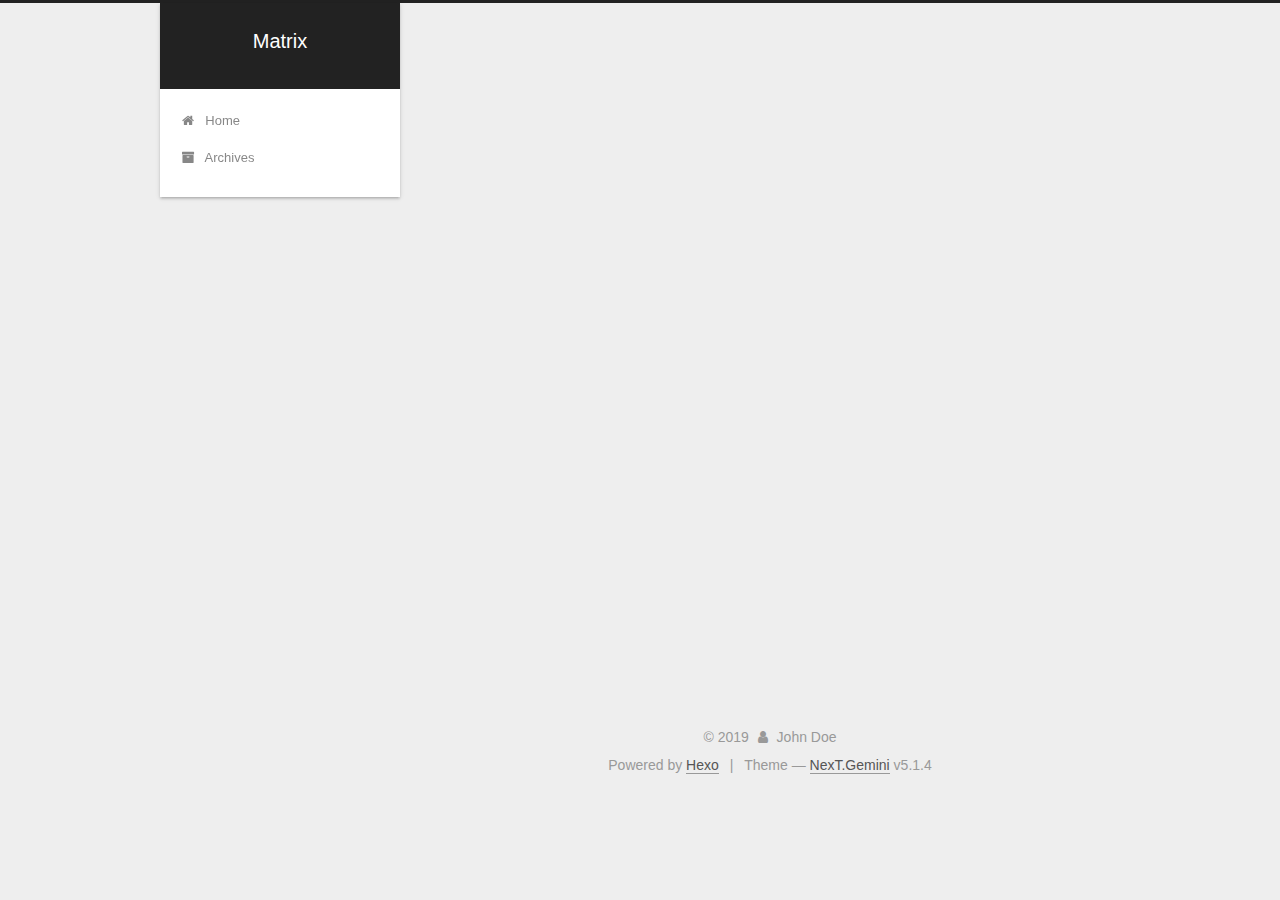
==== commit 9e62b895: "Site updated: 2019-12-12 20:08:38" ====
--- a/archives/index.html
+++ b/archives/index.html
@@ -5,7 +5,7 @@
   
 
 
-<html class="theme-next mist use-motion" lang="en">
+<html class="theme-next gemini use-motion" lang="en">
 <head>
   <meta charset="UTF-8"/>
 <meta http-equiv="X-UA-Compatible" content="IE=edge" />
@@ -92,7 +92,7 @@
   var NexT = window.NexT || {};
   var CONFIG = {
     root: '/',
-    scheme: 'Mist',
+    scheme: 'Gemini',
     version: '5.1.4',
     sidebar: {"position":"left","display":"post","offset":12,"b2t":false,"scrollpercent":false,"onmobile":false},
     fancybox: true,
@@ -383,7 +383,7 @@
 
 
 
-  <div class="theme-info">Theme &mdash; <a class="theme-link" target="_blank" href="https://github.com/iissnan/hexo-theme-next">NexT.Mist</a> v5.1.4</div>
+  <div class="theme-info">Theme &mdash; <a class="theme-link" target="_blank" href="https://github.com/iissnan/hexo-theme-next">NexT.Gemini</a> v5.1.4</div>
 
 
 
@@ -483,6 +483,13 @@
   
   
 
+
+  <script type="text/javascript" src="/js/src/affix.js?v=5.1.4"></script>
+
+  <script type="text/javascript" src="/js/src/schemes/pisces.js?v=5.1.4"></script>
+
+
+
   
 
   
--- a/css/main.css
+++ b/css/main.css
@@ -189,7 +189,7 @@
   font-size: 14px;
   line-height: 2;
   color: #555;
-  background: #fff;
+  background: #eee;
 }
 @media (max-width: 767px) {
   body {
@@ -226,51 +226,51 @@
   margin: 20px 0 15px;
 }
 h1 {
-  font-size: 24px;
+  font-size: 22px;
 }
 @media (max-width: 767px) {
   h1 {
-    font-size: 20px;
+    font-size: 18px;
   }
 }
 h2 {
-  font-size: 22px;
+  font-size: 20px;
 }
 @media (max-width: 767px) {
   h2 {
-    font-size: 18px;
+    font-size: 16px;
   }
 }
 h3 {
-  font-size: 20px;
+  font-size: 18px;
 }
 @media (max-width: 767px) {
   h3 {
-    font-size: 16px;
+    font-size: 14px;
   }
 }
 h4 {
-  font-size: 18px;
+  font-size: 16px;
 }
 @media (max-width: 767px) {
   h4 {
-    font-size: 14px;
+    font-size: 12px;
   }
 }
 h5 {
-  font-size: 16px;
+  font-size: 14px;
 }
 @media (max-width: 767px) {
   h5 {
-    font-size: 12px;
+    font-size: 10px;
   }
 }
 h6 {
-  font-size: 14px;
+  font-size: 12px;
 }
 @media (max-width: 767px) {
   h6 {
-    font-size: 10px;
+    font-size: 8px;
   }
 }
 p {
@@ -445,7 +445,7 @@
 .header-inner {
   margin: 0 auto;
   padding: 100px 0 70px;
-  width: 700px;
+  width: calc(100% - 252px);
 }
 @media (min-width: 1600px) {
   .container .header-inner {
@@ -457,7 +457,7 @@
 }
 .main-inner {
   margin: 0 auto;
-  width: 700px;
+  width: calc(100% - 252px);
 }
 @media (min-width: 1600px) {
   .container .main-inner {
@@ -474,7 +474,7 @@
 .footer-inner {
   box-sizing: border-box;
   margin: 20px auto;
-  width: 700px;
+  width: calc(100% - 252px);
 }
 @media (min-width: 1600px) {
   .container .footer-inner {
@@ -653,8 +653,8 @@
 @media (min-width: 992px) {
   .full-image.full-image.full-image.full-image {
     max-width: none;
-    width: 110%;
-    margin: 25px -5%;
+    width: 118%;
+    margin: 0 -9%;
   }
 }
 .blockquote-center,
@@ -941,10 +941,10 @@
   padding: 0 20px;
   font-size: 14px;
   color: #555;
-  background: transparent;
-  border: 2px solid #222;
+  background: #fff;
+  border: 2px solid #555;
   text-decoration: none;
-  border-radius: 0;
+  border-radius: 2px;
   transition-property: background-color;
   transition-duration: 0.2s;
   transition-timing-function: ease-in-out;
@@ -953,8 +953,8 @@
 }
 .btn:hover {
   border-color: #222;
-  color: #222;
-  background: #fff;
+  color: #fff;
+  background: #222;
 }
 .btn +.btn {
   margin: 0 0 8px 8px;
@@ -1066,7 +1066,7 @@
   width: 24px;
   background: #222;
   font-size: 12px;
-  opacity: 1;
+  opacity: 0.6;
   color: #fff;
   cursor: pointer;
   text-align: center;
@@ -1087,7 +1087,7 @@
   }
 }
 .back-to-top.back-to-top-on {
-  bottom: 19px;
+  bottom: 30px;
 }
 .header {
   background: transparent;
@@ -1101,7 +1101,7 @@
 }
 .site-meta {
   margin: 0;
-  text-align: left;
+  text-align: center;
 }
 @media (max-width: 767px) {
   .site-meta {
@@ -1112,12 +1112,12 @@
   position: relative;
   display: inline-block;
   padding: 0 40px;
-  color: #222;
+  color: #fff;
   background: #222;
   border-bottom: none;
 }
 .brand:hover {
-  color: #222;
+  color: #fff;
 }
 .logo {
   display: inline-block;
@@ -1136,7 +1136,7 @@
 .site-subtitle {
   margin-top: 10px;
   font-size: 13px;
-  color: #999;
+  color: #ddd;
 }
 .use-motion .brand {
   opacity: 0;
@@ -1209,7 +1209,8 @@
   transition-timing-function: ease-in-out;
   transition-delay: 0s;
 }
-.menu .menu-item a:hover {
+.menu .menu-item a:hover,
+.menu-item-active a {
   border-bottom-color: #222;
 }
 .menu .menu-item .fa {
@@ -1348,7 +1349,7 @@
 .posts-collapse {
   position: relative;
   z-index: 1010;
-  margin-left: 0;
+  margin-left: 55px;
 }
 .posts-collapse::after {
   content: " ";
@@ -1738,20 +1739,20 @@
   display: block;
   margin: 0 auto;
   padding: 2px;
-  max-width: 96px;
+  max-width: 120px;
   height: auto;
-  border: 2px solid #333;
+  border: 1px solid #eee;
 }
 .site-author-name {
-  margin: 5px 0 0;
+  margin: 0;
   text-align: center;
-  color: #f5f5f5;
-  font-weight: normal;
+  color: #222;
+  font-weight: 600;
 }
 .site-description {
-  margin-top: 5px;
+  margin-top: 0;
   text-align: center;
-  font-size: 14px;
+  font-size: 13px;
   color: #999;
 }
 .site-state {
@@ -1763,7 +1764,7 @@
 .site-state-item {
   display: inline-block;
   padding: 0 15px;
-  border-left: 1px solid #333;
+  border-left: 1px solid #eee;
 }
 .site-state-item:first-child {
   border-left: none;
@@ -1776,11 +1777,11 @@
   text-align: center;
   color: inherit;
   font-weight: 600;
-  font-size: 18px;
+  font-size: 16px;
 }
 .site-state-item-name {
   font-size: 13px;
-  color: inherit;
+  color: #999;
 }
 .feed-link {
   margin-top: 20px;
@@ -1822,7 +1823,7 @@
   width: 4px;
   height: 4px;
   border-radius: 50%;
-  background: #a152ff;
+  background: #ff8787;
 }
 .links-of-blogroll {
   font-size: 13px;
@@ -1860,7 +1861,7 @@
   color: #555;
 }
 .sidebar-nav li:hover {
-  color: #f5f5f5;
+  color: #fc6423;
 }
 .page-post-detail .sidebar-nav-toc {
   padding: 0 5px;
@@ -1869,11 +1870,11 @@
   margin-left: 10px;
 }
 .sidebar-nav .sidebar-nav-active {
-  color: #87daff;
-  border-bottom-color: #87daff;
+  color: #fc6423;
+  border-bottom-color: #fc6423;
 }
 .sidebar-nav .sidebar-nav-active:hover {
-  color: #87daff;
+  color: #fc6423;
 }
 .sidebar-panel {
   display: none;
@@ -1906,12 +1907,12 @@
   transition-timing-function: ease-in-out;
   transition-delay: 0s;
   transition-property: all;
-  color: #999;
-  border-bottom-color: #555;
+  color: #666;
+  border-bottom-color: #ccc;
 }
 .post-toc ol a:hover {
-  color: #ccc;
-  border-bottom-color: #ccc;
+  color: #000;
+  border-bottom-color: #000;
 }
 .post-toc .nav-item {
   overflow: hidden;
@@ -1933,14 +1934,14 @@
   display: block;
 }
 .post-toc .nav .active > a {
-  color: #87daff;
-  border-bottom-color: #87daff;
+  color: #fc6423;
+  border-bottom-color: #fc6423;
 }
 .post-toc .nav .active-current > a {
-  color: #87daff;
+  color: #fc6423;
 }
 .post-toc .nav .active-current > a:hover {
-  color: #87daff;
+  color: #fc6423;
 }
 .footer {
   font-size: 14px;
@@ -2580,327 +2581,543 @@
   }
 }
 .page-post-detail .sidebar-toggle-line {
-  background: #87daff;
+  background: #fc6423;
 }
 .page-post-detail .comments {
   overflow: hidden;
 }
-h1,
-h2,
-h3,
-h4,
-h5,
-h6 {
-  margin: 20px 0 10px;
-}
-p {
-  margin: 0 0 25px 0;
-}
-a {
-  border-bottom-color: #ccc;
-}
-hr {
-  margin: 20px 0;
-  height: 2px;
-}
-.main-inner {
-  margin-top: 80px;
-}
 .header {
-  background: #f5f5f5;
+  position: relative;
+  margin: 0 auto;
+  width: 75%;
+}
+@media (min-width: 768px) and (max-width: 991px) {
+  .header {
+    width: auto;
+  }
+}
+@media (max-width: 767px) {
+  .header {
+    width: auto;
+  }
 }
 .header-inner {
-  padding: 25px 0 20px;
-}
-.header-inner:before,
-.header-inner:after {
+  position: absolute;
+  top: 0;
+  overflow: hidden;
+  padding: 0;
+  width: 240px;
+  background: #fff;
+  box-shadow: 0 2px 2px 0 rgba(0,0,0,0.12), 0 3px 1px -2px rgba(0,0,0,0.06), 0 1px 5px 0 rgba(0,0,0,0.12);
+  border-radius: initial;
+}
+@media (min-width: 1600px) {
+  .container .header-inner {
+    width: 240px;
+  }
+}
+@media (min-width: 768px) and (max-width: 991px) {
+  .header-inner {
+    position: relative;
+    width: auto;
+    border-radius: initial;
+  }
+}
+@media (max-width: 767px) {
+  .header-inner {
+    position: relative;
+    width: auto;
+    border-radius: initial;
+  }
+}
+.main:before,
+.main:after {
   content: " ";
   display: table;
 }
-.header-inner:after {
+.main:after {
   clear: both;
 }
-@media (max-width: 767px) {
-  .header-inner {
+@media (min-width: 768px) and (max-width: 991px) {
+  .main {
+    padding-bottom: 100px;
+  }
+}
+@media (max-width: 767px) {
+  .main {
+    padding-bottom: 100px;
+  }
+}
+.container .main-inner {
+  width: 75%;
+}
+@media (min-width: 768px) and (max-width: 991px) {
+  .container .main-inner {
     width: auto;
-    margin-bottom: 50px;
-    padding: 10px;
-  }
+  }
+}
+@media (max-width: 767px) {
+  .container .main-inner {
+    width: auto;
+  }
+}
+.content-wrap {
+  float: right;
+  box-sizing: border-box;
+  padding: 40px;
+  width: calc(100% - 252px);
+  background: #fff;
+  min-height: 700px;
+  box-shadow: 0 2px 2px 0 rgba(0,0,0,0.12), 0 3px 1px -2px rgba(0,0,0,0.06), 0 1px 5px 0 rgba(0,0,0,0.12);
+  border-radius: initial;
+}
+@media (min-width: 768px) and (max-width: 991px) {
+  .content-wrap {
+    width: 100%;
+    padding: 20px;
+    border-radius: initial;
+  }
+}
+@media (max-width: 767px) {
+  .content-wrap {
+    width: 100%;
+    padding: 20px;
+    min-height: auto;
+    border-radius: initial;
+  }
+}
+.sidebar {
+  position: static;
+  float: left;
+  margin-top: 300px;
+  width: 240px;
+  background: #eee;
+  box-shadow: none;
+}
+@media (min-width: 768px) and (max-width: 991px) {
+  .sidebar {
+    display: none;
+  }
+}
+@media (max-width: 767px) {
+  .sidebar {
+    display: none;
+  }
+}
+.sidebar-toggle {
+  display: none;
+}
+.footer-inner {
+  width: 75%;
+  padding-left: 260px;
+}
+@media (min-width: 768px) and (max-width: 991px) {
+  .footer-inner {
+    width: auto;
+    padding-left: 0 !important;
+    padding-right: 0 !important;
+  }
+}
+@media (max-width: 767px) {
+  .footer-inner {
+    width: auto;
+    padding-left: 0 !important;
+    padding-right: 0 !important;
+  }
+}
+.sidebar-position-right .header-inner {
+  right: 0;
+}
+.sidebar-position-right .content-wrap {
+  float: left;
+}
+.sidebar-position-right .sidebar {
+  float: right;
+}
+.sidebar-position-right .footer-inner {
+  padding-left: 0;
+  padding-right: 260px;
+}
+.site-brand-wrapper {
+  position: relative;
 }
 .site-meta {
-  float: left;
-  margin-left: -20px;
-  line-height: normal;
-}
-@media (max-width: 767px) {
+  padding: 20px 0;
+  color: #fff;
+  background: #222;
+}
+@media (min-width: 768px) and (max-width: 991px) {
   .site-meta {
-    margin-left: 10px;
-  }
-}
-.site-meta .brand {
-  padding: 2px 1px;
+    box-shadow: 0 0 16px rgba(0,0,0,0.5);
+  }
+}
+@media (max-width: 767px) {
+  .site-meta {
+    box-shadow: 0 0 16px rgba(0,0,0,0.5);
+  }
+}
+.brand {
+  padding: 0;
   background: none;
 }
-@media (max-width: 767px) {
-  .site-meta .brand {
-    display: block;
-  }
-}
-.site-meta .logo {
-  display: none;
-}
-.site-meta .site-title {
-  font-size: 22px;
-  font-weight: bolder;
-}
-@media (max-width: 767px) {
-  .site-meta .site-title {
-    line-height: 34px;
-  }
-}
-.logo-line-before,
-.logo-line-after {
-  display: block;
-  overflow: hidden;
-  margin: 0 auto;
-  width: 75%;
-}
-@media (max-width: 767px) {
-  .logo-line-before,
-  .logo-line-after {
-    display: none;
-  }
-}
-.logo-line-before i,
-.logo-line-after i {
-  position: relative;
-  display: block;
-  height: 2px;
-  background: #222;
-}
-@media (max-width: 767px) {
-  .logo-line-before i,
-  .logo-line-after i {
-    height: 3px;
-  }
-}
-.use-motion .logo-line-before i {
-  left: -100%;
-}
-.use-motion .logo-line-after i {
-  right: -100%;
+.brand:hover {
+  color: #fff;
 }
 .site-subtitle {
-  display: none;
-}
-.site-nav-toggle {
-  position: static;
-  float: right;
-}
-.menu {
-  float: right;
-  margin: 8px 0 0 0;
-}
-@media (max-width: 767px) {
-  .menu {
-    margin: 20px 0 0 0;
-    padding: 0;
-  }
-}
-.menu br {
-  display: none;
-}
-.menu .menu-item {
-  margin: 0;
-}
-@media (max-width: 767px) {
-  .menu .menu-item {
-    display: block;
-  }
-}
-.menu .menu-item a {
-  padding: 0 10px;
-  background: none;
-  border: none;
-  border-radius: 2px;
-  transition-property: background;
-}
-@media (max-width: 767px) {
-  .menu .menu-item a {
-    text-align: left;
-  }
-}
-.menu .menu-item a:hover {
-  background: #e1e1e1;
-}
-.menu a::before {
-  display: none;
-}
-@media (max-width: 767px) {
-  .menu a::before {
-    display: block;
-  }
-}
-@media (max-width: 767px) {
-  .menu {
-    float: none;
-  }
+  margin: 10px 10px 0;
+  font-weight: initial;
 }
 .site-search form {
   display: none;
 }
+.site-nav {
+  border-top: none;
+}
+@media (min-width: 768px) and (max-width: 991px) {
+  .site-nav {
+    display: none !important;
+  }
+}
+@media (min-width: 768px) and (max-width: 991px) {
+  .site-nav-on {
+    display: block !important;
+  }
+}
+.menu .menu-item {
+  display: block;
+  margin: 0;
+}
+.menu .menu-item a {
+  position: relative;
+  box-sizing: border-box;
+  padding: 5px 20px;
+  text-align: left;
+  line-height: inherit;
+  transition-property: background-color;
+  transition-duration: 0.2s;
+  transition-timing-function: ease-in-out;
+  transition-delay: 0s;
+}
+.menu .menu-item a:hover,
+.menu-item-active a {
+  background: #f9f9f9;
+  border-bottom-color: #fff;
+}
+.menu .menu-item br {
+  display: none;
+}
+.menu-item-active a:after {
+  content: " ";
+  position: absolute;
+  top: 50%;
+  margin-top: -3px;
+  right: 15px;
+  width: 6px;
+  height: 6px;
+  border-radius: 50%;
+  background-color: #bbb;
+}
+.btn-bar {
+  background-color: #fff;
+}
+.site-nav-toggle {
+  left: 20px;
+  top: 50%;
+  -webkit-transform: translateY(-50%);
+  -webkit-transform: translateY(-50%);
+  -moz-transform: translateY(-50%);
+  -ms-transform: translateY(-50%);
+  -o-transform: translateY(-50%);
+  transform: translateY(-50%);
+}
+@media (min-width: 768px) and (max-width: 991px) {
+  .site-nav-toggle {
+    display: block;
+  }
+}
+.use-motion .sidebar .motion-element {
+  opacity: 1;
+}
+.sidebar {
+  margin-left: -100%;
+  right: auto;
+  bottom: auto;
+  -webkit-transform: none;
+}
+.sidebar-inner {
+  box-sizing: border-box;
+  width: 240px;
+  color: #555;
+  background: #fff;
+  box-shadow: 0 2px 2px 0 rgba(0,0,0,0.12), 0 3px 1px -2px rgba(0,0,0,0.06), 0 1px 5px 0 rgba(0,0,0,0.12), 0 -1px 0.5px 0 rgba(0,0,0,0.09);
+  border-radius: initial;
+  opacity: 0;
+}
+.sidebar-inner.affix {
+  position: fixed;
+  top: 12px;
+}
+.sidebar-inner.affix-bottom {
+  position: absolute;
+}
+.site-overview {
+  text-align: left;
+}
+.site-author:before,
+.site-author:after {
+  content: " ";
+  display: table;
+}
+.site-author:after {
+  clear: both;
+}
+.sidebar a {
+  color: #555;
+}
+.sidebar a:hover {
+  color: #222;
+}
+.site-state-item {
+  padding: 0 10px;
+}
+.links-of-author-item a:before {
+  display: none;
+}
+.links-of-author-item a {
+  border-bottom: none;
+  text-decoration: underline;
+}
+.feed-link {
+  border-top: 1px dotted #ccc;
+  border-bottom: 1px dotted #ccc;
+  text-align: center;
+}
+.feed-link a {
+  display: block;
+  color: #fc6423;
+  border: none;
+}
+.feed-link a:hover {
+  background: none;
+  color: #e34603;
+}
+.feed-link a:hover i {
+  color: #e34603;
+}
+.links-of-author {
+  display: flex;
+  flex-wrap: wrap;
+  justify-content: center;
+}
+.links-of-author-item {
+  margin: 5px 0 0;
+  width: 50%;
+}
+.links-of-author-item a {
+  max-width: 216px;
+  box-sizing: border-box;
+  display: inline-block;
+  margin-right: 0;
+  margin-bottom: 0;
+  padding: 0 5px;
+  overflow: hidden;
+  white-space: nowrap;
+  text-overflow: ellipsis;
+}
+.links-of-author-item a {
+  display: block;
+  text-decoration: none;
+}
+.links-of-author-item a:hover {
+  border-radius: 4px;
+  background: #eee;
+}
+.links-of-author-item .fa {
+  margin-right: 2px;
+  font-size: 16px;
+}
+.links-of-author-item .fa-globe {
+  font-size: 15px;
+}
+.links-of-blogroll {
+  text-align: center;
+  margin-top: 20px;
+  padding: 3px 0 0;
+  border-top: 1px dotted #ccc;
+}
+.links-of-blogroll-title {
+  margin-top: 0;
+}
+.links-of-blogroll-item {
+  padding: 0;
+}
+.links-of-blogroll-inline:before,
+.links-of-blogroll-inline:after {
+  content: " ";
+  display: table;
+}
+.links-of-blogroll-inline:after {
+  clear: both;
+}
+.links-of-blogroll-inline .links-of-blogroll-item {
+  margin: 5px 0 0;
+  width: 50%;
+  display: inline-block;
+  width: unset;
+}
+.links-of-blogroll-inline .links-of-blogroll-item a {
+  max-width: 216px;
+  box-sizing: border-box;
+  display: inline-block;
+  margin-right: 0;
+  margin-bottom: 0;
+  padding: 0 5px;
+  overflow: hidden;
+  white-space: nowrap;
+  text-overflow: ellipsis;
+}
+.content-wrap {
+  padding: initial;
+  background: initial;
+  box-shadow: initial;
+  border-radius: initial;
+}
+.post-block {
+  padding: 40px;
+  background: #fff;
+  box-shadow: 0 2px 2px 0 rgba(0,0,0,0.12), 0 3px 1px -2px rgba(0,0,0,0.06), 0 1px 5px 0 rgba(0,0,0,0.12);
+  border-radius: initial;
+}
+#posts > article + article .post-block {
+  margin-top: 12px;
+  box-shadow: 0 2px 2px 0 rgba(0,0,0,0.12), 0 3px 1px -2px rgba(0,0,0,0.06), 0 1px 5px 0 rgba(0,0,0,0.12), 0 -1px 0.5px 0 rgba(0,0,0,0.09);
+  border-radius: initial;
+}
+.comments {
+  padding: 40px;
+  margin: initial;
+  margin-top: 12px;
+  background: #fff;
+  box-shadow: 0 2px 2px 0 rgba(0,0,0,0.12), 0 3px 1px -2px rgba(0,0,0,0.06), 0 1px 5px 0 rgba(0,0,0,0.12), 0 -1px 0.5px 0 rgba(0,0,0,0.09);
+  border-radius: initial;
+}
 .posts-expand {
-  padding-top: 0;
-}
-.posts-expand .post-title,
-.posts-expand .post-meta {
-  text-align: left;
-}
-@media (max-width: 767px) {
-  .posts-expand .post-title,
-  .posts-expand .post-meta {
-    text-align: center;
-  }
-}
-.posts-expand .post-eof {
-  display: none;
-}
-.posts-expand .post {
-  margin-top: 120px;
-}
-.posts-expand .post:first-child {
-  margin-top: 0;
-}
-.posts-expand .post-meta {
-  margin-top: 5px;
-  margin-bottom: 20px;
+  padding-top: initial;
+}
+.post-nav-divider {
+  width: 4%;
+}
+.post-nav-item {
+  width: 48%;
+}
+.post-eof,
+.post-spread {
+  display: none !important;
+}
+.pagination {
+  margin: 12px 0 0;
+  border-top: initial;
+  background: #fff;
+  box-shadow: 0 2px 2px 0 rgba(0,0,0,0.12), 0 3px 1px -2px rgba(0,0,0,0.06), 0 1px 5px 0 rgba(0,0,0,0.12), 0 -1px 0.5px 0 rgba(0,0,0,0.09);
+  border-radius: initial;
+  padding: 10px 0 10px;
+}
+.pagination .prev,
+.pagination .next,
+.pagination .page-number {
+  margin-bottom: initial;
+  top: initial;
+}
+.main {
+  padding-bottom: initial;
+}
+.footer {
+  bottom: auto;
+}
+.post-header h1,
+.post-header h2 {
+  margin: initial;
+}
+.posts-expand .post-title-link {
+  line-height: inherit;
 }
 .posts-expand .post-title {
-  position: relative;
-  font-size: 26px;
-  font-weight: 400;
-}
-@media (max-width: 767px) {
-  .posts-expand .post-title {
-    font-size: 22px;
-  }
-}
-@media (min-width: 1600px) {
-  .posts-expand .post-title {
-    font-size: 26px;
-  }
-}
-.posts-expand .post-title:hover:before {
-  background: #222;
-}
-@media (max-width: 767px) {
-  .posts-expand .post-body {
-    font-size: 12px;
-  }
-}
-.posts-expand .post-body img {
-  margin: 0;
-}
-.posts-expand .post-tags {
-  text-align: left;
-}
-.posts-expand .post-tags a {
-  padding: 1px 5px;
-  background: #f5f5f5;
-  border-bottom: none;
-}
-.posts-expand .post-tags a:hover {
-  background: #ccc;
-}
-.posts-expand .post-nav {
-  margin-top: 40px;
-}
-.post-button {
-  margin-top: 20px;
-  text-align: left;
-}
-.post-button a {
-  padding: 0;
-  font-size: 14px;
-  background: none;
-  border: none;
-  border-bottom: 2px solid #666;
-  transition-property: border;
-}
-@media (max-width: 767px) {
-  .post-button a {
-    font-size: 12px;
-  }
-}
-@media (min-width: 1600px) {
-  .post-button a {
-    font-size: 16px;
-  }
-}
-.post-button a:hover {
-  border-bottom-color: #222;
-}
-.links-of-blogroll-inline .links-of-blogroll-item {
-  display: inline-block;
-}
-.btn {
-  padding: 0 10px;
-  border-width: 2px;
-  border-radius: 0;
-}
-.headband {
-  display: none;
-}
-.site-search {
-  position: relative;
-  float: right;
-  margin-top: 5px;
-  padding-top: 3px;
-}
-@media (max-width: 767px) {
-  .site-search {
-    float: none;
-    padding: 0 10px;
-  }
-}
-@media (max-width: 767px) {
-  .container .main-inner {
-    width: auto;
-  }
-}
-.page-post-detail .post-title,
-.page-post-detail .post-meta {
-  text-align: center;
-}
-.page-post-detail .post-title:before {
-  display: none;
-}
-.page-post-detail .post-meta {
-  margin-bottom: 60px;
-}
-.pagination {
-  margin: 120px 0 0;
-  text-align: left;
-}
-@media (max-width: 767px) {
+  font-size: 1.7em;
+}
+.post-body h1 {
+  font-size: 1.6em;
+  border-bottom: 1px solid #eee;
+}
+.post-body h2 {
+  font-size: 1.45em;
+  border-bottom: 1px solid #eee;
+}
+.post-body h3 {
+  font-size: 1.3em;
+  border-bottom: 1px dotted #eee;
+}
+.post-body h4 {
+  font-size: 1.2em;
+}
+.post-body h5 {
+  font-size: 1.07em;
+}
+.post-body h6 {
+  font-size: 1.03em;
+}
+@media (min-width: 768px) and (max-width: 991px) {
+  .content-wrap {
+    padding: 10px;
+  }
+  .posts-expand {
+    margin: initial;
+  }
+  .posts-expand .post-button {
+    margin-top: 20px;
+  }
+  .post-block {
+    padding: 20px;
+    box-shadow: 0 2px 2px 0 rgba(0,0,0,0.12), 0 3px 1px -2px rgba(0,0,0,0.06), 0 1px 5px 0 rgba(0,0,0,0.12), 0 -1px 0.5px 0 rgba(0,0,0,0.09);
+    border-radius: initial;
+  }
+  #posts > article + article .post-block {
+    margin-top: 10px;
+  }
+  .comments {
+    margin-top: 10px;
+    padding: 10px 20px;
+  }
   .pagination {
-    margin: 80px 10px 0;
-    text-align: center;
-  }
-}
-.footer {
-  margin-top: 80px;
-  padding: 10px 0;
-  background: #f5f5f5;
-  color: #666;
-}
-.footer-inner {
-  margin: 0 auto;
-  text-align: left;
-}
-@media (max-width: 767px) {
-  .footer-inner {
-    width: auto;
-    text-align: center;
-  }
-}
+    margin: 10px 0 0;
+  }
+}
+@media (max-width: 767px) {
+  .content-wrap {
+    padding: 8px;
+  }
+  .posts-expand {
+    margin: initial;
+  }
+  .posts-expand .post-button {
+    margin-top: 12px;
+  }
+  .posts-expand img {
+    padding: initial !important;
+  }
+  .post-block {
+    padding: 12px;
+    min-height: auto;
+    box-shadow: 0 2px 2px 0 rgba(0,0,0,0.12), 0 3px 1px -2px rgba(0,0,0,0.06), 0 1px 5px 0 rgba(0,0,0,0.12), 0 -1px 0.5px 0 rgba(0,0,0,0.09);
+    border-radius: initial;
+  }
+  #posts > article + article .post-block {
+    margin-top: 8px;
+  }
+  .comments {
+    margin-top: 8px;
+    padding: 0 12px;
+  }
+  .pagination {
+    margin: 8px 0 0;
+  }
+}
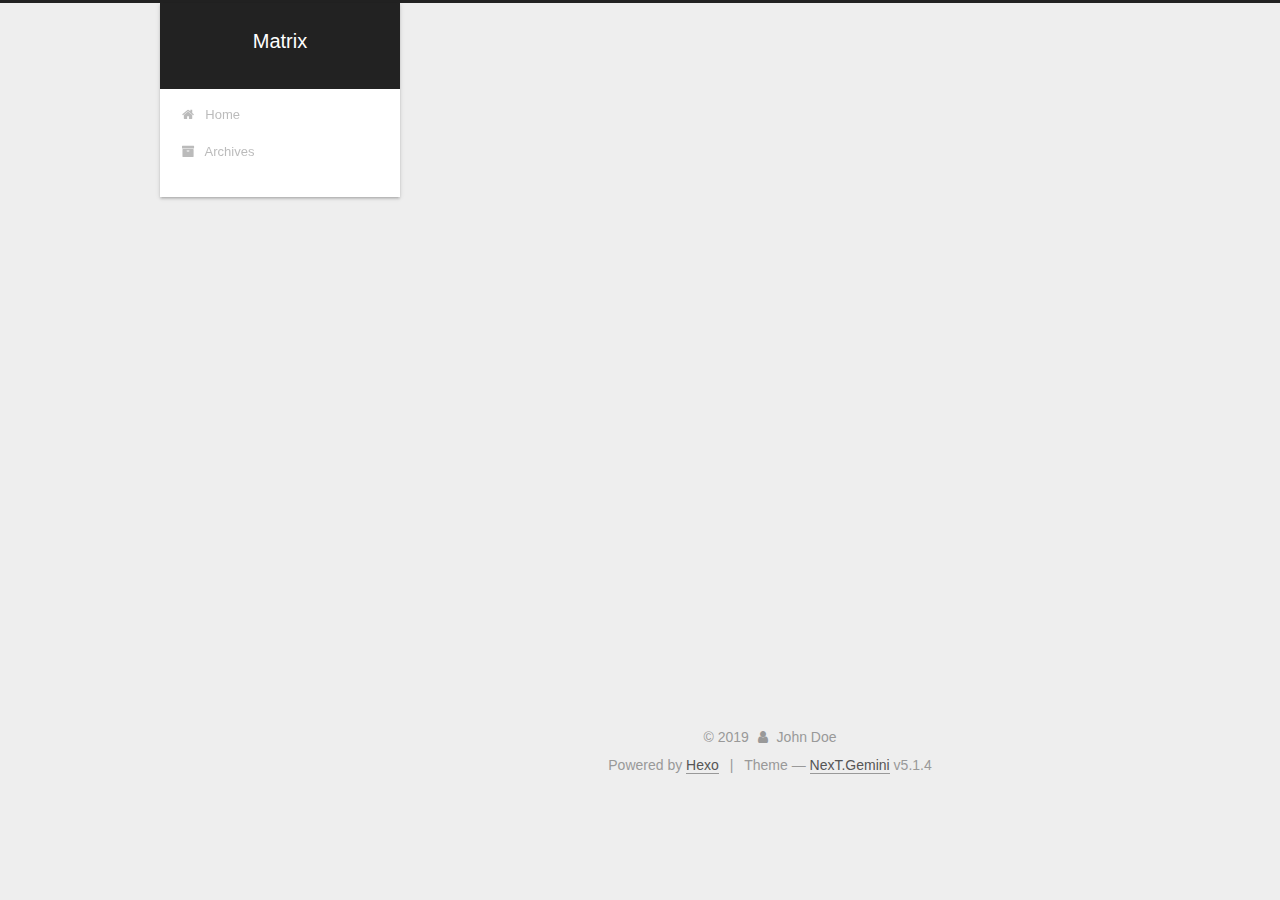
==== commit 9040a022: "Site updated: 2019-12-12 21:32:42" ====
--- a/archives/index.html
+++ b/archives/index.html
@@ -81,7 +81,7 @@
 
 <meta property="og:type" content="website">
 <meta property="og:title" content="Matrix">
-<meta property="og:url" content="http:&#x2F;&#x2F;yoursite.com&#x2F;archives&#x2F;index.html">
+<meta property="og:url" content="http:&#x2F;&#x2F;rickandmatrix.top&#x2F;archives&#x2F;index.html">
 <meta property="og:site_name" content="Matrix">
 <meta property="article:author" content="John Doe">
 <meta name="twitter:card" content="summary">
@@ -114,7 +114,7 @@
 
 
 
-  <link rel="canonical" href="http://yoursite.com/archives/"/>
+  <link rel="canonical" href="http://rickandmatrix.top/archives/"/>
 
 
 
--- a/css/main.css
+++ b/css/main.css
@@ -1823,7 +1823,7 @@
   width: 4px;
   height: 4px;
   border-radius: 50%;
-  background: #ff8787;
+  background: #ffee4b;
 }
 .links-of-blogroll {
   font-size: 13px;
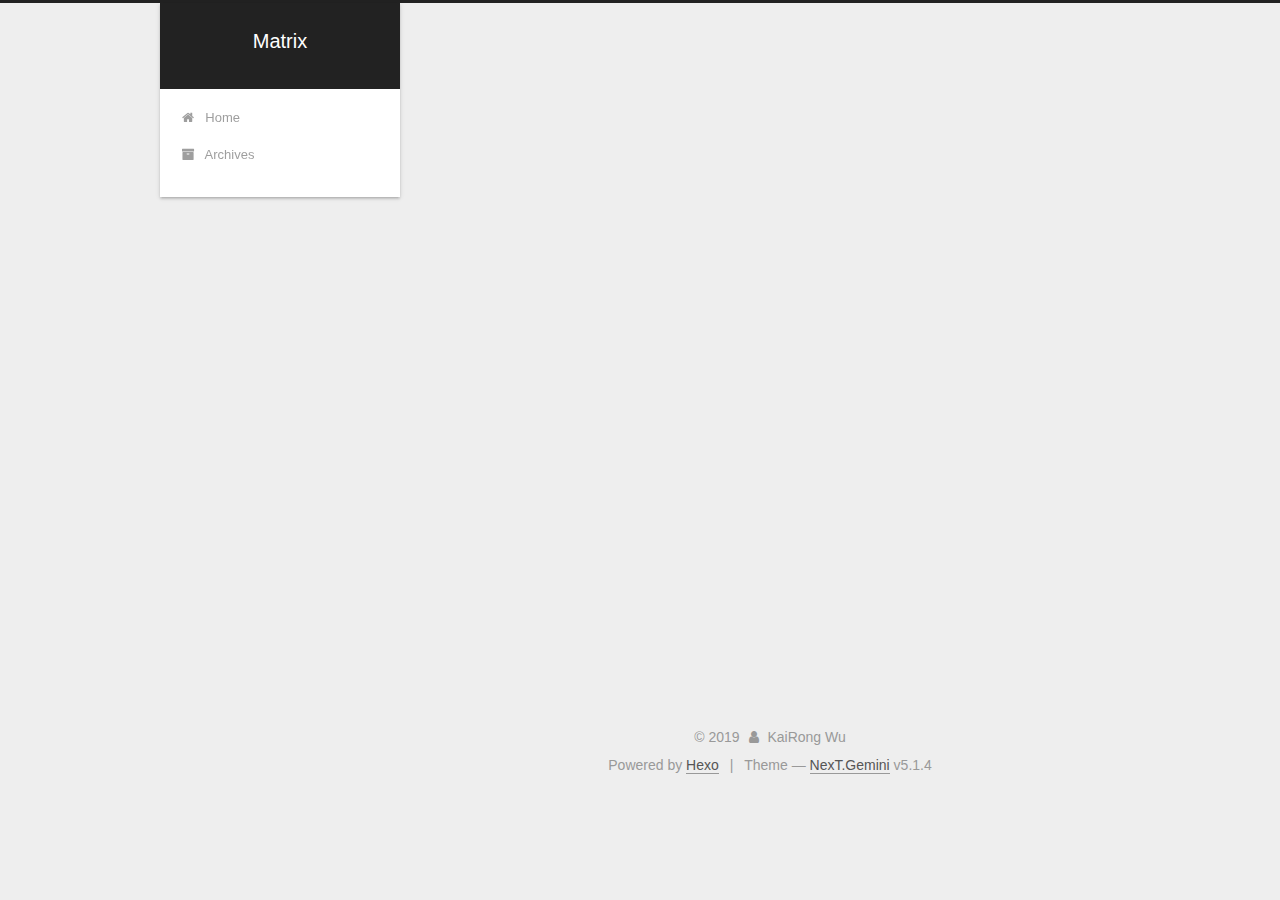
==== commit 61c4e01e: "Site updated: 2019-12-14 21:10:51" ====
--- a/archives/index.html
+++ b/archives/index.html
@@ -83,7 +83,7 @@
 <meta property="og:title" content="Matrix">
 <meta property="og:url" content="http:&#x2F;&#x2F;rickandmatrix.top&#x2F;archives&#x2F;index.html">
 <meta property="og:site_name" content="Matrix">
-<meta property="article:author" content="John Doe">
+<meta property="article:author" content="KaiRong Wu">
 <meta name="twitter:card" content="summary">
 
 
@@ -313,7 +313,7 @@
         <div class="site-overview">
           <div class="site-author motion-element" itemprop="author" itemscope itemtype="http://schema.org/Person">
             
-              <p class="site-author-name" itemprop="name">John Doe</p>
+              <p class="site-author-name" itemprop="name">KaiRong Wu</p>
               <p class="site-description motion-element" itemprop="description"></p>
           </div>
 
@@ -369,7 +369,7 @@
   <span class="with-love">
     <i class="fa fa-user"></i>
   </span>
-  <span class="author" itemprop="copyrightHolder">John Doe</span>
+  <span class="author" itemprop="copyrightHolder">KaiRong Wu</span>
 
   
 </div>
--- a/css/main.css
+++ b/css/main.css
@@ -1823,7 +1823,7 @@
   width: 4px;
   height: 4px;
   border-radius: 50%;
-  background: #ffee4b;
+  background: #ffff50;
 }
 .links-of-blogroll {
   font-size: 13px;
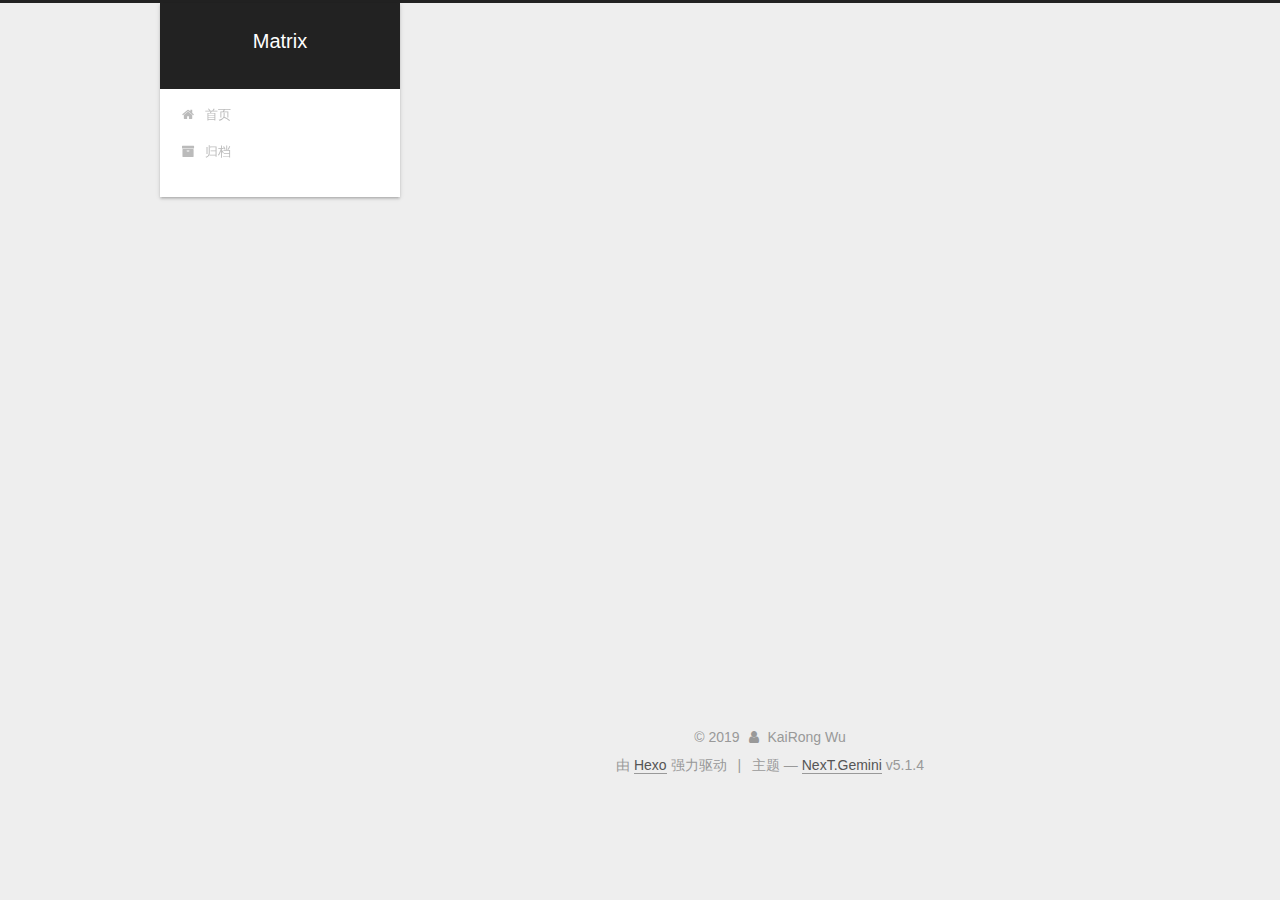
==== commit 0fe1e358: "Site updated: 2019-12-14 21:30:46" ====
--- a/archives/index.html
+++ b/archives/index.html
@@ -5,7 +5,7 @@
   
 
 
-<html class="theme-next gemini use-motion" lang="en">
+<html class="theme-next gemini use-motion" lang="zh-Hans">
 <head>
   <meta charset="UTF-8"/>
 <meta http-equiv="X-UA-Compatible" content="IE=edge" />
@@ -79,10 +79,12 @@
 
 
 
+<meta name="description" content="你不需要很厉害才能开始，但你需要开始才会很厉害">
 <meta property="og:type" content="website">
 <meta property="og:title" content="Matrix">
 <meta property="og:url" content="http:&#x2F;&#x2F;rickandmatrix.top&#x2F;archives&#x2F;index.html">
 <meta property="og:site_name" content="Matrix">
+<meta property="og:description" content="你不需要很厉害才能开始，但你需要开始才会很厉害">
 <meta property="article:author" content="KaiRong Wu">
 <meta name="twitter:card" content="summary">
 
@@ -100,7 +102,7 @@
     motion: {"enable":true,"async":false,"transition":{"post_block":"fadeIn","post_header":"slideDownIn","post_body":"slideDownIn","coll_header":"slideLeftIn","sidebar":"slideUpIn"}},
     duoshuo: {
       userId: '0',
-      author: 'Author'
+      author: '博主'
     },
     algolia: {
       applicationID: '',
@@ -120,7 +122,7 @@
 
 
 
-  <title>Archive | Matrix</title>
+  <title>归档 | Matrix</title>
   
 
 
@@ -132,7 +134,7 @@
 
 <meta name="generator" content="Hexo 4.1.0"></head>
 
-<body itemscope itemtype="http://schema.org/WebPage" lang="en">
+<body itemscope itemtype="http://schema.org/WebPage" lang="zh-Hans">
 
   
   
@@ -180,7 +182,7 @@
             
               <i class="menu-item-icon fa fa-fw fa-home"></i> <br />
             
-            Home
+            首页
           </a>
         </li>
       
@@ -190,7 +192,7 @@
             
               <i class="menu-item-icon fa fa-fw fa-archive"></i> <br />
             
-            Archives
+            归档
           </a>
         </li>
       
@@ -226,7 +228,7 @@
         
           
         
-        Um..! 1 post. Keep on posting.
+        嗯..! 目前共计 1 篇日志。 继续努力。
       </span>
 
       
@@ -313,8 +315,12 @@
         <div class="site-overview">
           <div class="site-author motion-element" itemprop="author" itemscope itemtype="http://schema.org/Person">
             
+              <img class="site-author-image" itemprop="image"
+                src="/images/avatar.png"
+                alt="KaiRong Wu" />
+            
               <p class="site-author-name" itemprop="name">KaiRong Wu</p>
-              <p class="site-description motion-element" itemprop="description"></p>
+              <p class="site-description motion-element" itemprop="description">你不需要很厉害才能开始，但你需要开始才会很厉害</p>
           </div>
 
           <nav class="site-state motion-element">
@@ -325,7 +331,7 @@
                 <a href="/archives/%20%7C%7C%20archive">
               
                   <span class="site-state-item-count">1</span>
-                  <span class="site-state-item-name">posts</span>
+                  <span class="site-state-item-name">日志</span>
                 </a>
               </div>
             
@@ -375,7 +381,7 @@
 </div>
 
 
-  <div class="powered-by">Powered by <a class="theme-link" target="_blank" href="https://hexo.io">Hexo</a></div>
+  <div class="powered-by">由 <a class="theme-link" target="_blank" href="https://hexo.io">Hexo</a> 强力驱动</div>
 
 
 
@@ -383,7 +389,7 @@
 
 
 
-  <div class="theme-info">Theme &mdash; <a class="theme-link" target="_blank" href="https://github.com/iissnan/hexo-theme-next">NexT.Gemini</a> v5.1.4</div>
+  <div class="theme-info">主题 &mdash; <a class="theme-link" target="_blank" href="https://github.com/iissnan/hexo-theme-next">NexT.Gemini</a> v5.1.4</div>
 
 
 
--- a/css/main.css
+++ b/css/main.css
@@ -1823,7 +1823,7 @@
   width: 4px;
   height: 4px;
   border-radius: 50%;
-  background: #ffff50;
+  background: #77ff96;
 }
 .links-of-blogroll {
   font-size: 13px;
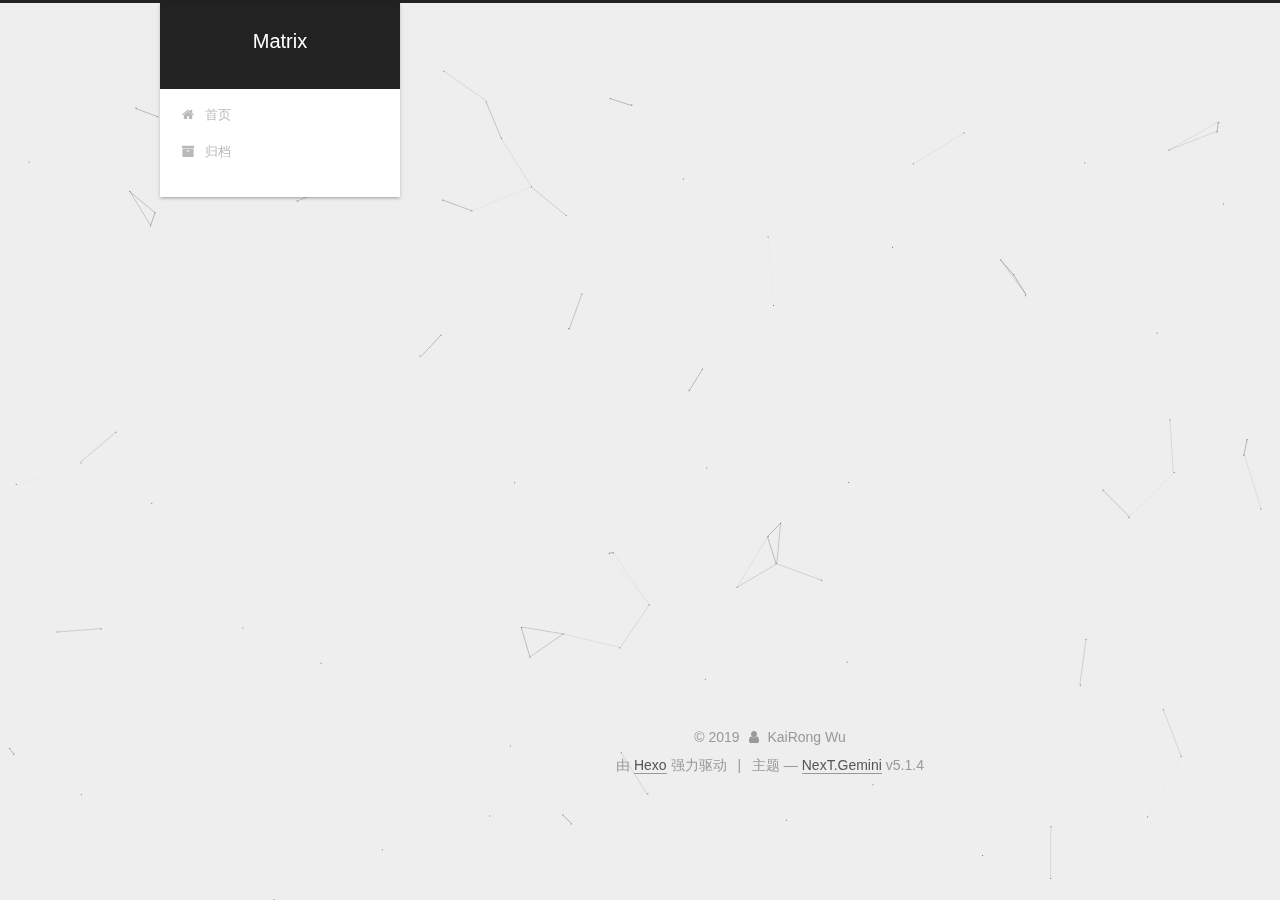
==== commit 73793357: "Site updated: 2019-12-14 21:42:22" ====
--- a/archives/index.html
+++ b/archives/index.html
@@ -436,6 +436,8 @@
   
 
 
+  
+
 
 
 
@@ -474,6 +476,11 @@
   
   
     <script type="text/javascript" src="/lib/fancybox/source/jquery.fancybox.pack.js?v=2.1.5"></script>
+  
+
+  
+  
+    <script type="text/javascript" src="/lib/canvas-nest/canvas-nest.min.js"></script>
   
 
 
--- a/css/main.css
+++ b/css/main.css
@@ -1823,7 +1823,7 @@
   width: 4px;
   height: 4px;
   border-radius: 50%;
-  background: #77ff96;
+  background: #9c4f6f;
 }
 .links-of-blogroll {
   font-size: 13px;
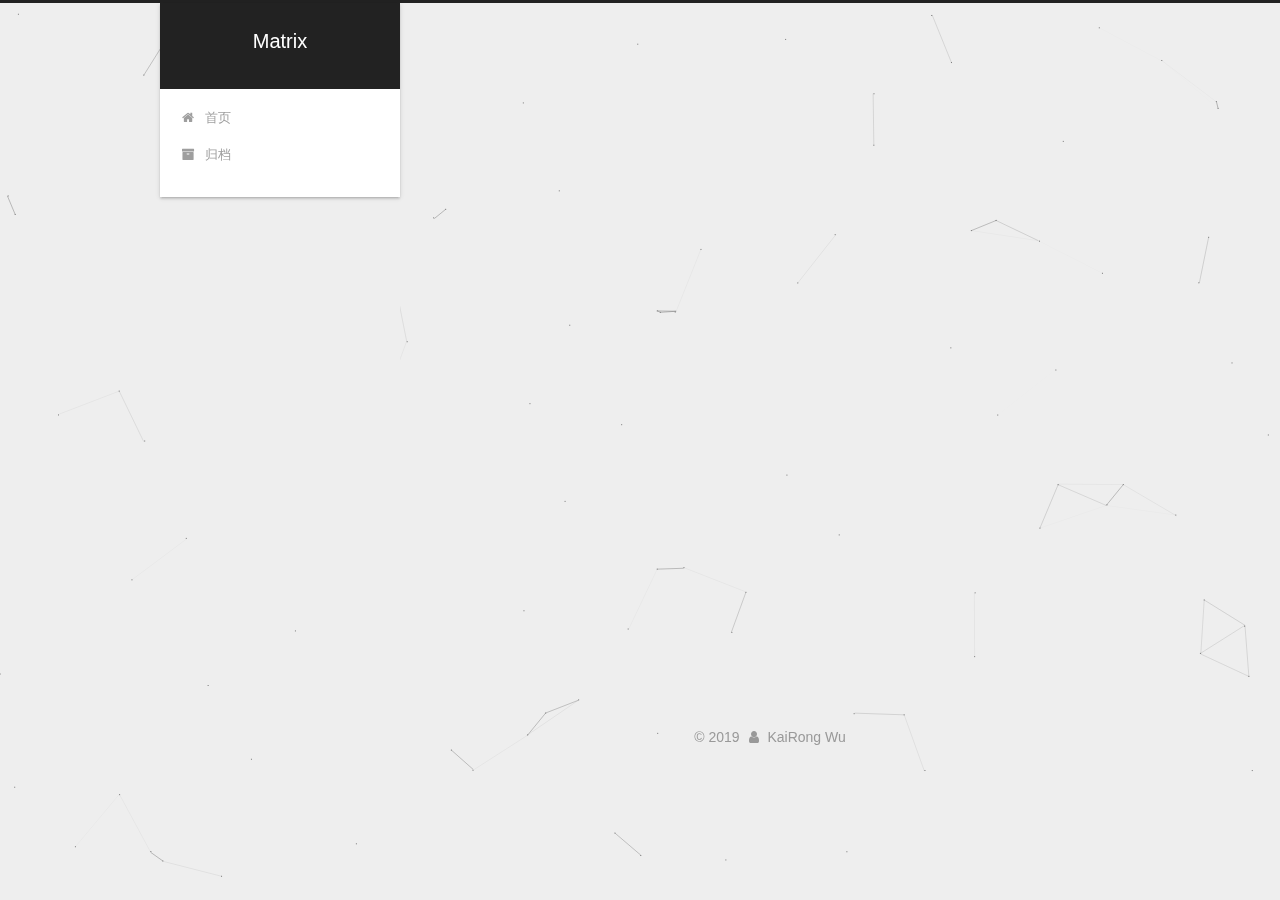
==== commit aec23623: "Site updated: 2019-12-14 22:27:07" ====
--- a/archives/index.html
+++ b/archives/index.html
@@ -56,10 +56,10 @@
   <link rel="apple-touch-icon" sizes="180x180" href="/images/apple-touch-icon-next.png?v=5.1.4">
 
 
-  <link rel="icon" type="image/png" sizes="32x32" href="/images/favicon-32x32-next.png?v=5.1.4">
-
-
-  <link rel="icon" type="image/png" sizes="16x16" href="/images/favicon-16x16-next.png?v=5.1.4">
+  <link rel="icon" type="image/png" sizes="32x32" href="/images/favicon-32x32-rick.png?v=5.1.4">
+
+
+  <link rel="icon" type="image/png" sizes="16x16" href="/images/favicon-16x16-rick.png?v=5.1.4">
 
 
   <link rel="mask-icon" href="/images/logo.svg?v=5.1.4" color="#222">
@@ -68,7 +68,7 @@
 
 
 
-  <meta name="keywords" content="Hexo, NexT" />
+  <meta name="keywords" content="Hexo, NexT , KaiRong Wu, Rick, rick, Matrix" />
 
 
 
@@ -381,15 +381,9 @@
 </div>
 
 
-  <div class="powered-by">由 <a class="theme-link" target="_blank" href="https://hexo.io">Hexo</a> 强力驱动</div>
-
-
-
-  <span class="post-meta-divider">|</span>
-
-
-
-  <div class="theme-info">主题 &mdash; <a class="theme-link" target="_blank" href="https://github.com/iissnan/hexo-theme-next">NexT.Gemini</a> v5.1.4</div>
+
+
+
 
 
 
--- a/css/main.css
+++ b/css/main.css
@@ -1823,7 +1823,7 @@
   width: 4px;
   height: 4px;
   border-radius: 50%;
-  background: #9c4f6f;
+  background: #ff39ff;
 }
 .links-of-blogroll {
   font-size: 13px;
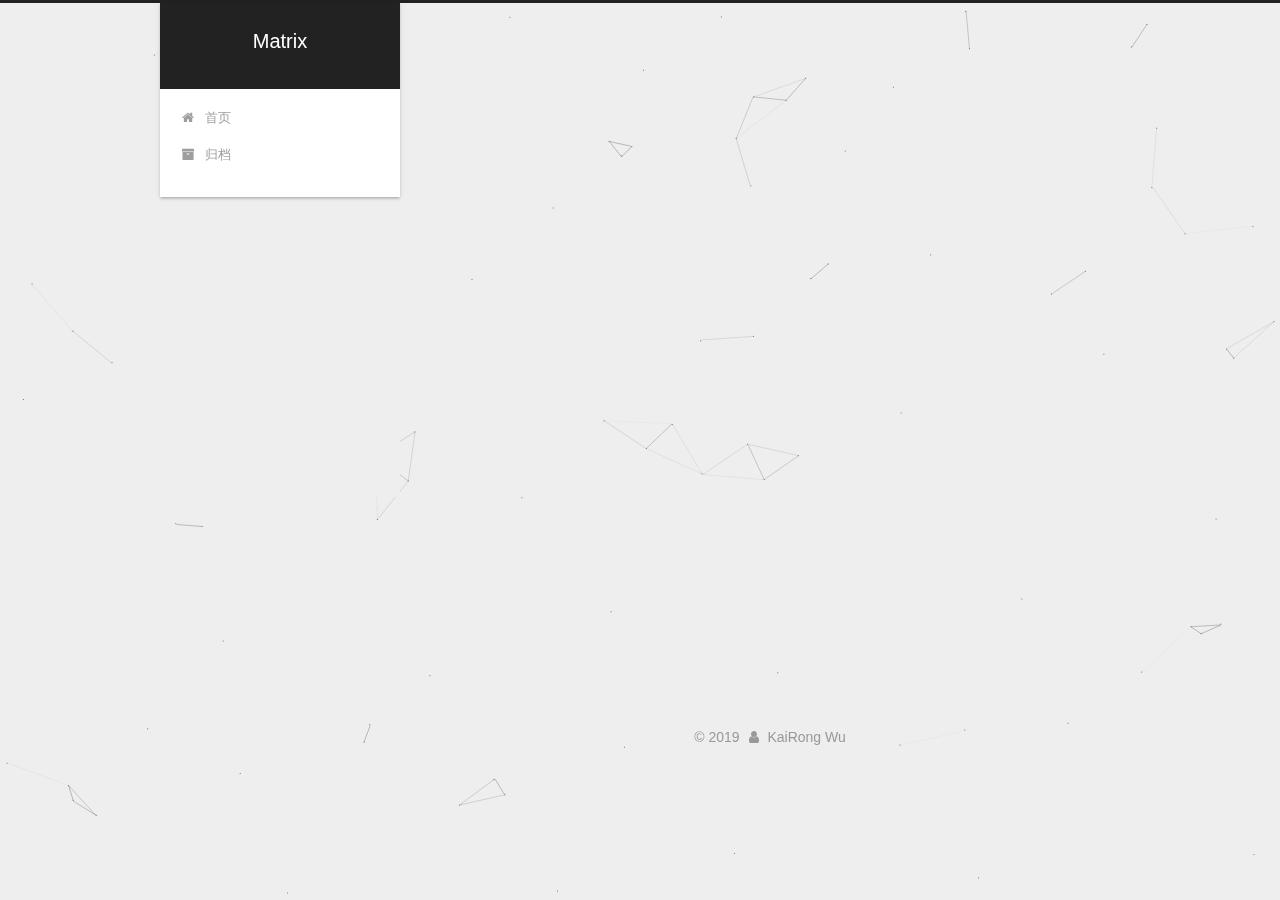
==== commit 6fbdbaa4: "Site updated: 2019-12-14 22:30:29" ====
--- a/archives/index.html
+++ b/archives/index.html
@@ -56,10 +56,10 @@
   <link rel="apple-touch-icon" sizes="180x180" href="/images/apple-touch-icon-next.png?v=5.1.4">
 
 
-  <link rel="icon" type="image/png" sizes="32x32" href="/images/favicon-32x32-rick.png?v=5.1.4">
-
-
-  <link rel="icon" type="image/png" sizes="16x16" href="/images/favicon-16x16-rick.png?v=5.1.4">
+  <link rel="icon" type="image/png" sizes="32x32" href="/images/favicon-32x32-rick.ico?v=5.1.4">
+
+
+  <link rel="icon" type="image/png" sizes="16x16" href="/images/favicon-16x16-rick.ico?v=5.1.4">
 
 
   <link rel="mask-icon" href="/images/logo.svg?v=5.1.4" color="#222">
--- a/css/main.css
+++ b/css/main.css
@@ -1823,7 +1823,7 @@
   width: 4px;
   height: 4px;
   border-radius: 50%;
-  background: #ff39ff;
+  background: #6eff3d;
 }
 .links-of-blogroll {
   font-size: 13px;
